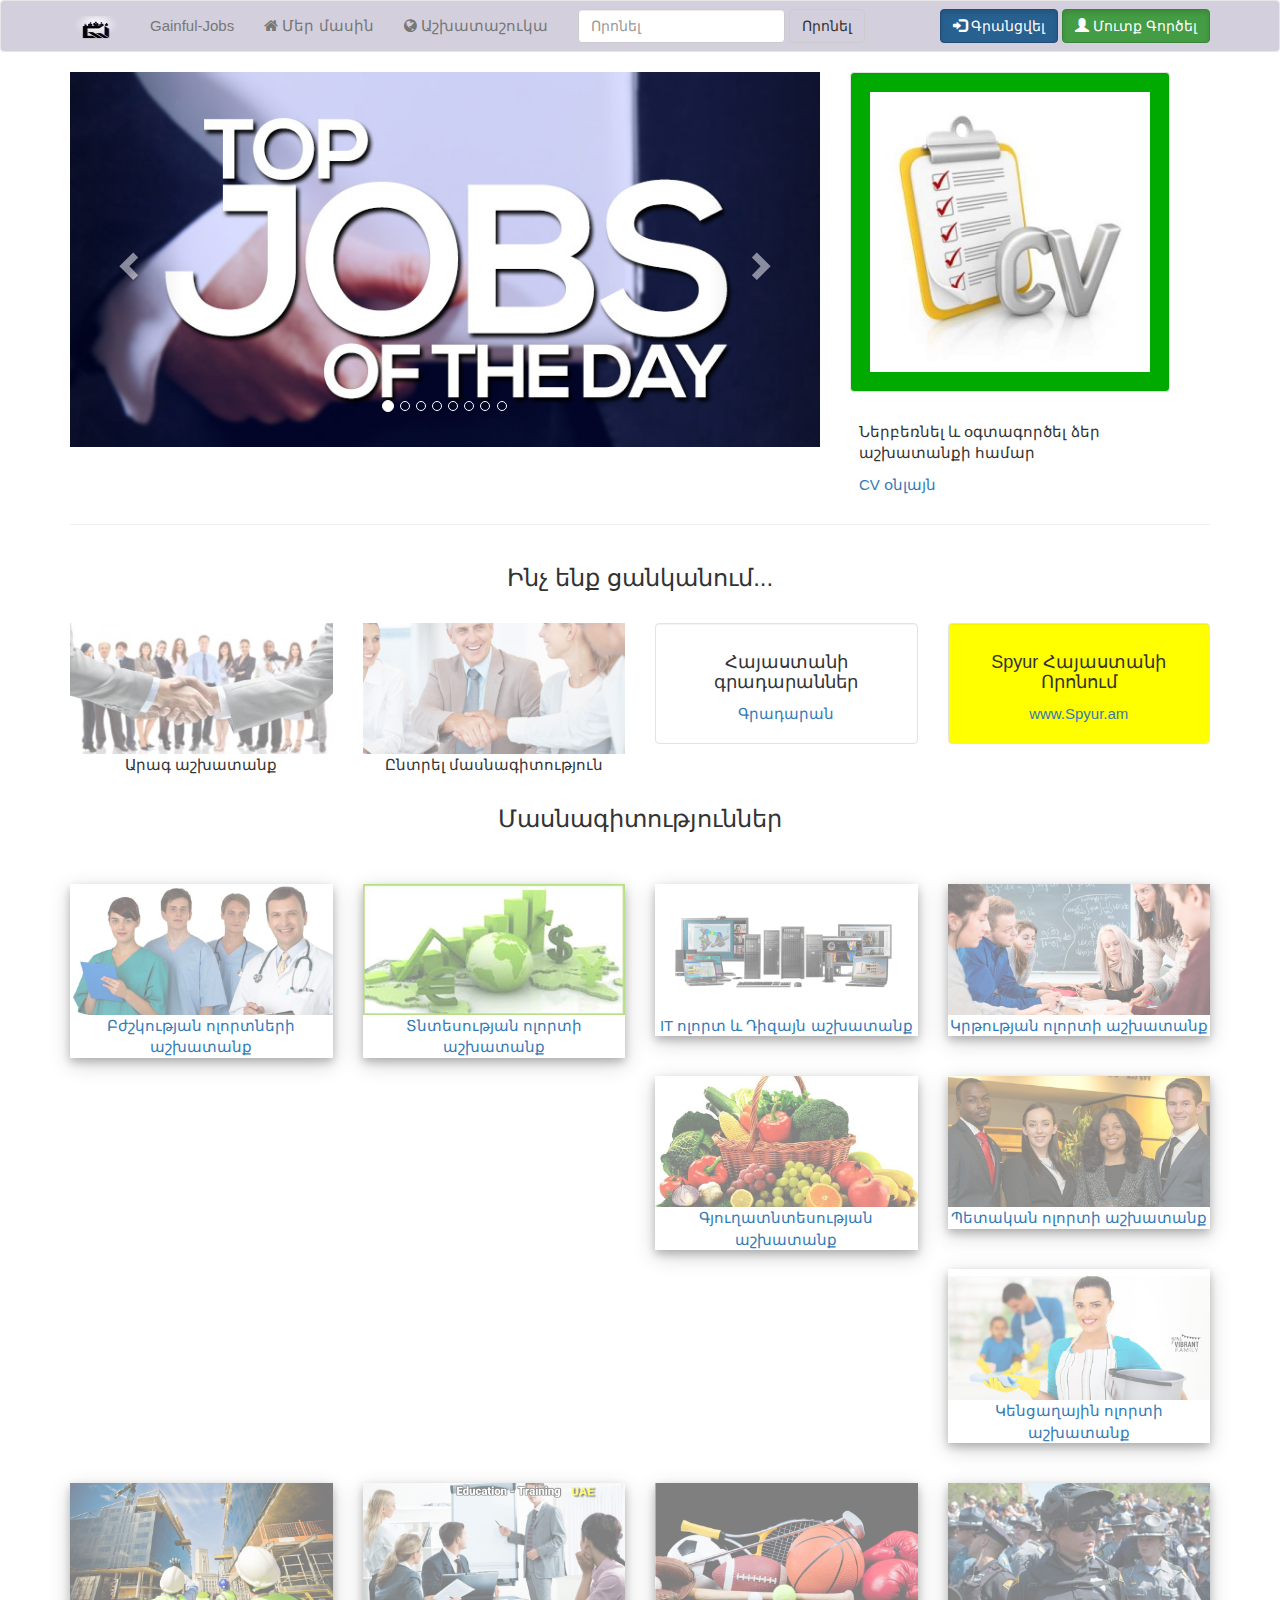
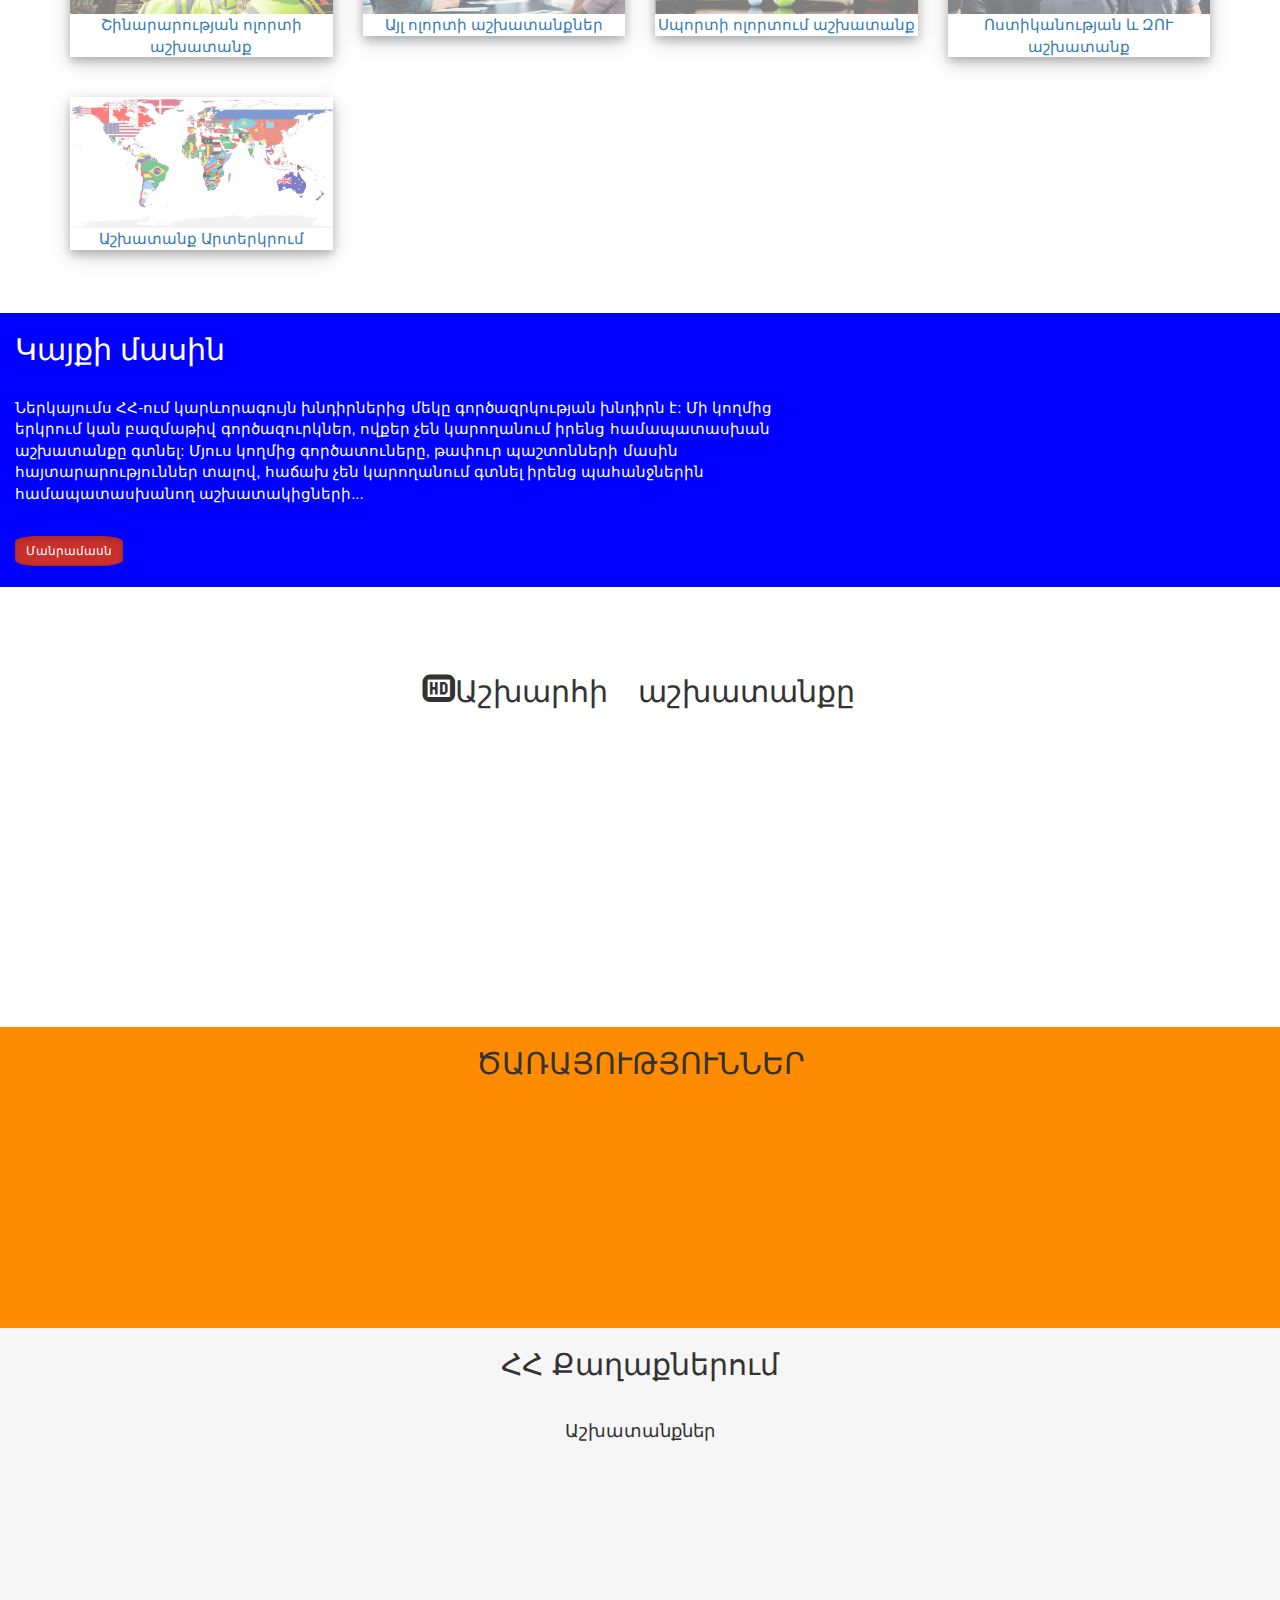
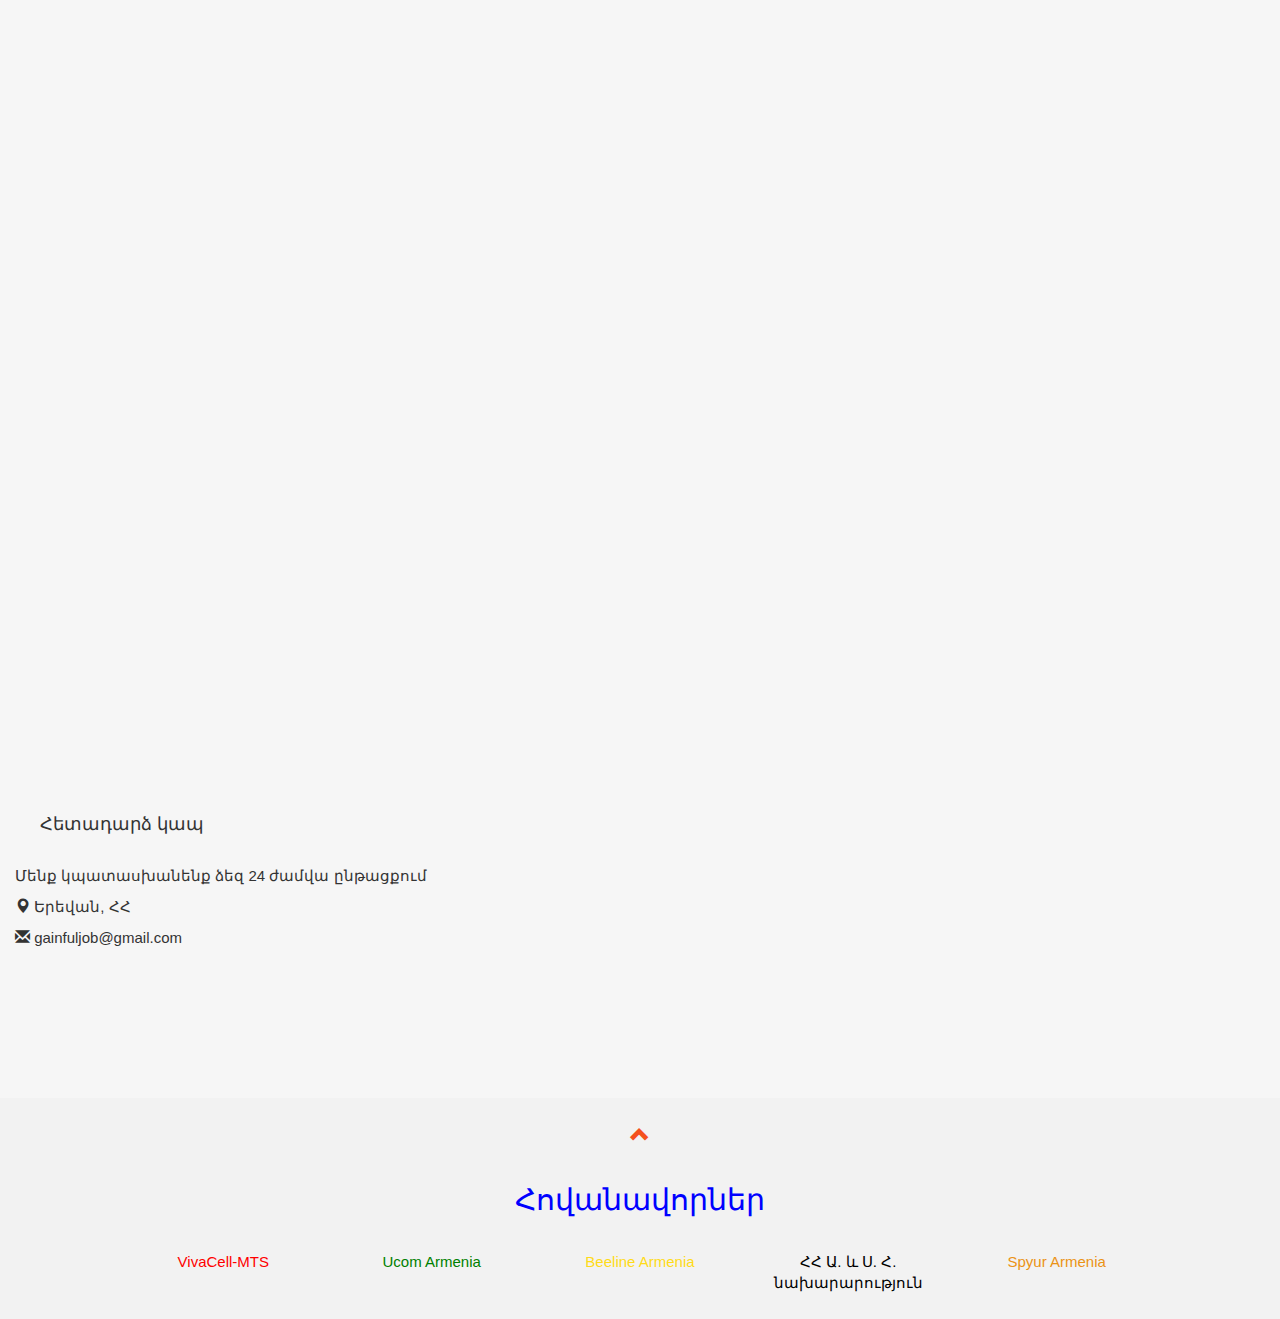
==== index.html @ 23fc8345 "update Google tag" ====
<!DOCTYPE html>
<html lang="hy">
<head>
    <title>Gainful-jobs</title>
    <meta charset="UTF-8">
    <meta name="viewport" content="width=device-width, initial-scale=1 maximum-scale=1, user-scalable=no">
    <meta http-equiv="Content-Type" content="text/html; charset=utf-8" />
    <!-- Bootstrap -->
    <link href="css/normalize.min.css" rel="stylesheet" media="screen">
    <link href="css/bootstrap.min.css" rel="stylesheet" media="screen">
    <link href="css/open-sans.min.css" rel="stylesheet" media="screen">
    <link rel="stylesheet" href="css/font-awesome.css" media="screen">
    <link href="css/bootstrap.custom.css" rel="stylesheet" media="screen">
    <link href="css/gainful.job.style.css" rel="stylesheet" media="screen">
</head>

<body id="myPage" data-spy="scroll" data-target=".navbar" data-offset="60">

<nav class="navbar navbar-default navbar-fixed ">
    <div class="container">
        <div class="navbar-header">
            <button type="button" class="navbar-toggle" data-toggle="collapse" data-target="#responsive-menu">
                <span class="sr-only">Մենյու</span>
                <span class="icon-bar"></span>
                <span class="icon-bar"></span>
                <span class="icon-bar"></span>
            </button>
            <a href="#" class="navbar-brand"><img class="logo" src="images/logo.jpg"></a>
        </div>
        <div class="collapse navbar-collapse" id="responsive-menu">
            <ul class="nav navbar-nav">
                <li><a href="index.html">Gainful-Jobs</a></li>
                <li><a href="mermasin.html"><i class="fa fa-home" aria-hidden="true"></i> Մեր մասին</a></li>
                <li><a href="http://www.ysu.am/careercenter/hy/1418730974" target="_blank"><i class="fa fa-globe" aria-hidden="true"></i> Աշխատաշուկա</a></li>
            </ul>
            <form class="navbar-form navbar-left">
                <div class="form-group">
                    <input type="text" name="search" class="form-control" placeholder="Որոնել">
                </div>
                <button type="submit" class="btn btn-default">Որոնել</button>
            </form>
            <div class="nav navbar-nav navbar-right">
                <div class="navbar-btn">
                    <button type="button" class="btn btn-primary active" data-toggle="modal" data-target="#login-modal"><span class="glyphicon glyphicon-log-in"></span> Գրանցվել</button>
                    <button type="button" class="btn btn-success active" onclick="window.location.href='singIn.html'"><span class="glyphicon glyphicon-user"></span> Մուտք Գործել</button>
                </div>
            </div>
        </div>
    </div>
</nav>
<div class="container">
    <div class="row">
        <div class="col-sm-8">
            <div id="myCarousel" class="carousel slide" data-ride="carousel">
                <!-- Indicators -->
                <ol class="carousel-indicators">
                    <li data-target="#myCarousel" data-slide-to="0" class="active"></li>
                    <li data-target="#myCarousel" data-slide-to="1"></li>
                    <li data-target="#myCarousel" data-slide-to="2"></li>
                    <li data-target="#myCarousel" data-slide-to="3"></li>
                    <li data-target="#myCarousel" data-slide-to="4"></li>
                    <li data-target="#myCarousel" data-slide-to="5"></li>
                    <li data-target="#myCarousel" data-slide-to="6"></li>
                    <li data-target="#myCarousel" data-slide-to="7"></li>
                </ol>

                <!-- Wrapper for slides -->
                <div class="carousel-inner" role="listbox">
                    <div class="item active">
                        <img src="images/img1.jpg" alt="img1" class="img-responsive">
                    </div>

                    <div class="item">
                        <img src="images/img2.jpg" alt="img2" class="img-responsive">
                    </div>
                    <div class="item">
                        <img src="images/img3.jpg" alt="img3" class="img-responsive">
                    </div>
                    <div class="item">
                        <img src="images/img4.png" alt="img4" class="img-responsive">
                    </div>
                    <div class="item">
                        <img src="images/img5.jpg" alt="img5" class="img-responsive">
                    </div>
                    <div class="item">
                        <img src="images/img6.jpg" alt="img6" class="img-responsive">
                    </div>
                    <div class="item">
                        <img src="images/img7.jpg" alt="img7" class="img-responsive">
                    </div>
                    <div class="item">
                        <img src="images/img8.jpg" alt="img8" class="img-responsive">
                    </div>
                </div>

                <!-- Left and right controls -->
                <a class="left carousel-control" href="#myCarousel" role="button" data-slide="prev">
                    <span class="glyphicon glyphicon-chevron-left" aria-hidden="true"></span>
                    <span class="sr-only">Previous</span>
                </a>
                <a class="right carousel-control" href="#myCarousel" role="button" data-slide="next">
                    <span class="glyphicon glyphicon-chevron-right" aria-hidden="true"></span>
                    <span class="sr-only">Next</span>
                </a>
            </div>
        </div>
        <div class="col-sm-4">
            <div class="well">
                <img src="images/cv.jpg" class="img-responsive" alt="Cv">
            </div>
            <div class="well-sm">
                <p>Ներբեռնել և օգտագործել ձեր աշխատանքի համար</p>
                <a href="http://www.optimum.am/cv-generator?type=0&cv_id=0" target="_blank">CV օնլայն </a>
            </div>
        </div>
    </div>
    <hr>
</div>

<div class="container text-center">
    <h3>Ինչ ենք ցանկանում...</h3>
    <br>
    <div class="row">
        <div class="col-sm-3">
            <a target="_blank" href="images/arag%20ashxatanq.jpeg">
                <img src="images/arag%20ashxatanq.jpeg" class="img-responsive" alt="arag%20ashxatanq">
            </a>
            <p class="desc">Արագ աշխատանք</p>
        </div>
        <div class="col-sm-3">
            <a target="_blank" href="images/masnagittyun.jpg">
                <img src="images/masnagittyun.jpg" class="img-responsive" alt="masnagittyun-ashxatanq">
            </a>
            <p class="desc">Ընտրել մասնագիտություն</p>
        </div>
        <div class="col-sm-3">
            <div class="well library">
                <h4>Հայաստանի գրադարաններ</h4>
                <a href="https://hy.wikipedia.org/wiki/%D5%80%D5%A1%D5%B5%D5%A1%D5%BD%D5%BF%D5%A1%D5%B6%D5%AB_%D5%A3%D6%80%D5%A1%D5%A4%D5%A1%D6%80%D5%A1%D5%B6%D5%B6%D5%A5%D6%80">Գրադարան</a>
            </div>
        </div>
        <div class="col-sm-3">
            <div class="well spyur">
                <h4>Spyur Հայաստանի Որոնում</h4>
                <a href="http://www.spyur.am/">www.Spyur.am</a>
            </div>
        </div>
    </div>
</div>

<div class="container text-center">
    <h3>Մասնագիտություններ</h3>
    <br>
    <div class="row">
        <div class="col-sm-2 col-lg-3">
            <div class="responsive">
                <div class="gallery">
                    <figure>
                        <a target="_blank" href="images/doctor-service-detail.png">
                            <img src="images/doctor-service-detail.png" class="img-responsive"  alt="doctor-service-detail">
                            <a>Բժշկության ոլորտների աշխատանք</a>
                        </a>
                    </figure>
                </div>
            </div>
        </div>
        <div class="col-sm-2 col-lg-3">
            <div class="responsive">
                <div class="gallery">
                    <figure>
                        <a target="_blank" href="images/tntesagitutyun.jpg">
                            <img src="images/tntesagitutyun.jpg" class="img-responsive"  alt="tntesagitutyun">
                            <a>Տնտեսության ոլորտի աշխատանք</a>
                        </a>
                    </figure>
                </div>
            </div>
        </div>
        <div class="col-sm-2 col-lg-3">
            <div class="responsive">
                <div class="gallery">
                    <figure>
                        <a target="_blank" href="images/gear.png">
                            <img src="images/gear.png" class="img-responsive" alt="IT-gear">
                            <a>IT ոլորտ և Դիզայն աշխատանք</a>
                        </a>
                    </figure>
                </div>
            </div>
        </div>
        <div class="col-sm-2 col-lg-3">
            <div class="responsive">
                <div class="gallery">
                    <figure>
                        <a target="_blank" href="images/Lektor.jpg">
                            <img src="images/Lektor.jpg" class="img-responsive" alt="Lektor-i-realfag">
                            <a>Կրթության ոլորտի աշխատանք</a>
                        </a>
                    </figure>
                </div>
            </div>
        </div>
        <div class="col-sm-2 col-lg-3">
            <div class="responsive">
                <div class="gallery">
                    <figure>
                        <a target="_blank" href="images/national.jpg">
                            <img src="images/national.jpg" class="img-responsive" alt="national">
                            <a>Գյուղատնտեսության աշխատանք</a>
                        </a>
                    </figure>
                </div>
            </div>
        </div>
        <div class="col-sm-2 col-lg-3">
            <div class="responsive">
                <div class="gallery">
                    <figure>
                        <a target="_blank" href="images/nation.jpg">
                            <img src="images/nation.jpg" class="img-responsive"  alt="nation">
                            <a>Պետական ոլորտի աշխատանք</a>
                        </a>
                    </figure>
                </div>
            </div>
        </div>
        <div class="col-sm-2 col-lg-3">
            <div class="responsive">
                <div class="gallery">
                    <figure>
                        <a target="_blank" href="images/Household.jpg">
                            <img src="images/Household.jpg" class="img-responsive"  alt="Household">
                            <a>Կենցաղային ոլորտի աշխատանք</a>
                        </a>
                    </figure>
                </div>
            </div>
        </div>
        <div class="col-sm-2 col-lg-3">
            <div class="responsive">
                <div class="gallery">
                    <figure>
                        <a target="_blank" href="images/Construction.png">
                            <img src="images/Construction.png" class="img-responsive"  alt="Construction">
                            <a>Շինարարության ոլորտի աշխատանք</a>
                        </a>
                    </figure>
                </div>
            </div>
        </div>
        <div class="col-sm-2 col-lg-3">
            <div class="responsive">
                <div class="gallery">
                    <figure>
                        <a target="_blank" href="images/EducationTraining.png">
                            <img src="images/EducationTraining.png" class="img-responsive"  alt="EducationTraining">
                            <a>Այլ ոլորտի աշխատանքներ</a>
                        </a>
                    </figure>
                </div>
            </div>
        </div>
        <div class="col-sm-2 col-lg-3">
            <div class="responsive">
                <div class="gallery">
                    <figure>
                        <a target="_blank" href="images/Sports.png">
                            <img src="images/Sports.png" class="img-responsive" alt="Sports-Equipment">
                            <a>Սպորտի ոլորտում աշխատանք</a>
                        </a>
                    </figure>
                </div>
            </div>
        </div>
        <div class="col-sm-2 col-lg-3">
            <div class="responsive">
                <div class="gallery">
                    <figure>
                        <a target="_blank" href="images/huffpost-comgen.jpg">
                            <img src="images/huffpost-comgen.jpg" class="img-responsive" alt="huffpost-comgen">
                            <a>Ոստիկանության և ԶՈՒ աշխատանք</a>
                        </a>
                    </figure>
                </div>
            </div>
        </div>
        <div class="col-sm-2 col-lg-3">
            <div class="responsive">
                <div class="gallery">
                    <figure>
                        <a target="_blank" href="images/world.png">
                            <img src="images/world.png" class="img-responsive"  alt="world">
                            <a>Աշխատանք Արտերկրում</a>
                        </a>
                    </figure>
                </div>
            </div>
        </div>
    </div>
</div>

<br>
<br>
<!-- Container (About Section) -->
<div id="about" class="container-fluid">
    <div class="row">
        <div class="col-sm-8">
            <h2>Կայքի մասին</h2><br>
            <p>Ներկայումս ՀՀ-ում կարևորագույն խնդիրներից մեկը գործազրկության խնդիրն է: Մի կողմից երկրում կան բազմաթիվ գործազուրկներ, ովքեր չեն կարողանում իրենց համապատասխան աշխատանքը գտնել:
                Մյուս կողմից գործատուները, թափուր պաշտոնների մասին հայտարարություններ տալով, հաճախ չեն կարողանում գտնել իրենց պահանջներին համապատասխանող աշխատակիցների...</p>
            <br>
            <button type="button" class="btn btn-danger btn-sm active " onclick="window.location.href='mermasin.html'">Մանրամասն</button>
            <br>
            <br>
        </div>
    </div>
</div>
<br>
<br>
<br>
<div class="container ">
    <div class="row">
        <h2 class="text-center"><span class="glyphicon glyphicon-hd-video">Աշխարհի աշխատանքը</span></h2>
        <br>
        <br>
        <div class="col-md-4">
            <div class="video"><iframe class="embed-responsive-item" src="https://www.youtube.com/embed/ejb63HgT-s4?rel=0&showinfo=0" frameborder="0" allowfullscreen></iframe></div>
        </div>
        <div class="col-md-4">
            <div class="video"><iframe class="embed-responsive-item" src="https://www.youtube.com/embed/HYPxrzHJhF8?rel=0&showinfo=0" frameborder="0" allowfullscreen></iframe></div>
        </div>
        <div class="col-md-4">
            <div class="video"><iframe class="embed-responsive-item" src="https://www.youtube.com/embed/sbiyXq6kzL8?rel=0&showinfo=0" frameborder="0" allowfullscreen></iframe></div>
        </div>
    </div>
</div>
<br>
<br>
<br>

<!-- Container (Services Section) -->
<div id="services" class="container-fluid text-center">
    <h2>ԾԱՌԱՅՈՒԹՅՈՒՆՆԵՐ</h2>
    <br>
    <div class="row slideanim">
        <div class="col-sm-4">
            <span class="glyphicon glyphicon-euro logo-small"></span>
            <button type="button" class="btn btn-info active">Գումարի</button>
            <p>ՀՀ և Աշխարհի աշխատանքների վարձատրման համակարգ..</p>
        </div>
        <div class="col-sm-4">
            <span class="glyphicon glyphicon-heart logo-small"></span>
            <button type="button" class="btn btn-info active">Բժկություն</button>
            <p>ՀՀ Բժշկական ապահովություններ աշխատաքներ ..</p>
        </div>
        <div class="col-sm-4">
            <span class="glyphicon glyphicon-lock logo-small"></span>
            <button type="button" class="btn btn-info active">Աշխատանքի սպասարկում</button>
            <p>ՀՀ Աշխատանքի սպասարկումներ..</p>
        </div>
    </div>
    <br><br>
    <div class="row slideanim">
        <div class="col-sm-4">
            <span class="glyphicon glyphicon-leaf logo-small"></span>
            <button type="button" class="btn btn-info active">Բնություն </button>
            <p>ՀՀ բնություն և շրջակա միջավայր պահպանման աշխատանքներ ..</p>
        </div>
        <div class="col-sm-4">
            <span class="glyphicon glyphicon-briefcase logo-small"></span>
            <button type="button" class="btn btn-info active">Գոծարքներ</button>
            <p>ՀՀ աշխատանքային գործարքներ..</p>
        </div>
        <div class="col-sm-4">
            <span class="glyphicon glyphicon-wrench logo-small"></span>
            <button type="button" class="btn btn-info active">Բարդ աշխատանք</button>
            <p>ՀՀ բարդ աշխատանքներն..</p>
        </div>
    </div>
</div>

<!-- Container (Portfolio Section) -->
<div id="portfolio" class="container-fluid text-center bg-grey">
    <h2>ՀՀ Քաղաքներում</h2><br>
    <h4>Աշխատանքներ</h4>
    <br>
    <div class="row text-center slideanim">
        <div class="col-sm-4">
            <div class="thumbnail">
                <img src="images/gyumri.jpg" class="img-responsive" alt="gyumri">
                <p><strong>Գյումրի</strong></p>
                <button type="button" href="https://www.list.am/category/29?n=51&cmtype=1" class="btn btn-block btn-success active">աշխատանք Գյումրիում</button>
            </div>
        </div>
        <div class="col-sm-4">
            <div class="thumbnail">
                <img src="images/Vanadzor.jpg" class="img-responsive" alt="Vanadzor">
                <p><strong>Վանաձոր</strong></p>
                <button type="button" href="https://www.list.am/category/29?n=48&cmtype=1" class="btn btn-block btn-success active">աշխատանք Վանաձորում</button>
            </div>
        </div>
        <div class="col-sm-4">
            <div class="thumbnail">
                <img src="images/kapan.jpg" class="img-responsive" alt="kapan">
                <p><strong>Կապան</strong></p>
                <button type="button" href="https://www.list.am/category/29?n=54&cmtype=1" class="btn btn-block btn-success active">աշխատաքն Կապանում</button>
            </div>
        </div>
        <div class="col-sm-4">
            <div class="thumbnail">
                <img src="images/ejmiacin.jpg" class="img-responsive" alt="ejmiacin">
                <p><strong>Էջմիածին</strong></p>
                <button type="button" href="https://www.list.am/category/29?n=25&cmtype=1" class="btn btn-block btn-success active">աշխատաքն Էջմիածնում</button>
            </div>
        </div>
        <div class="col-sm-4">
            <div class="thumbnail">
                <img src="images/ijevan.jpg" class="img-responsive" alt="ijevan">
                <p><strong>Իջևան</strong></p>
                <button type="button" href="https://www.list.am/category/29?n=60&cmtype=1" class="btn btn-block btn-success active">աշխատանք Իջևանում</button>
            </div>
        </div>
        <div class="col-sm-4">
            <div class="thumbnail">
                <img src="images/hrazdan.jpg" class="img-responsive" alt="hrazdan">
                <p><strong>Հրազդան</strong></p>
                <button type="button" href="https://www.list.am/category/29?n=42&cmtype=1" class="btn btn-block btn-success active">աշխատաքն Հրազդանում</button>
            </div>
        </div>
        <div class="col-sm-4">
            <div class="thumbnail">
                <img src="images/stepanakert.jpg" class="img-responsive" alt="stepanakert">
                <p><strong>Ստեփանակերտ</strong></p>
                <button type="button" href="https://www.list.am/category/29?n=28&cmtype=1" class="btn btn-block btn-success active">աշխատանք Ստեփանակերտում</button>
            </div>
        </div>
        <div class="col-sm-4">
            <div class="thumbnail">
                <img src="images/Artashat.jpg" class="img-responsive" alt="Artashat">
                <p><strong>Արտաշատ</strong></p>
                <button type="button" href="https://www.list.am/category/29?n=21&cmtype=1" class="btn btn-block btn-success active">աշխատանք Արտաշատում</button>
            </div>
        </div>
        <div class="col-sm-4">
            <div class="thumbnail">
                <img src="images/exegnadzor.jpg" class="img-responsive" alt="exegnadzor">
                <p><strong>Եղեգնաձոր</strong></p>
                <button type="button" href="https://www.list.am/category/34" class="btn btn-block btn-success active">աշխատանք Եղեգնաձորում</button>
            </div>
        </div>
    </div>
</div>


<div id="contact" class="container-fluid bg-grey">
    <h4 class=" contact">Հետադարձ կապ</h4>
    <div class="row">
        <div class="col-sm-5">
            <p>Մենք կպատասխանենք ձեզ 24 ժամվա ընթացքում</p>
            <p><span class="glyphicon glyphicon-map-marker"></span> Երեվան, ՀՀ</p>
            <p><span class="glyphicon glyphicon-envelope"></span> gainfuljob@gmail.com</p>
        </div>
        <div class="col-sm-7 slideanim">
            <div class="row">
                <div class="col-sm-6 form-group">
                    <input class="form-control" id="name" name="name" placeholder="Անուն" type="text" required>
                </div>
                <div class="col-sm-6 form-group">
                    <input class="form-control" id="emailID" name="email" placeholder="Էլ հասցե" type="email" required>
                </div>
            </div>
            <textarea class="form-control" id="comments" name="comments" placeholder="Մեկնաբանություն" rows="5"></textarea><br>
            <div class="row">
                <div class="col-sm-12 form-group">
                    <button class="btn btn-default pull-right" type="submit">Ողարկել</button>
                </div>
            </div>
        </div>
    </div>
</div>
<!--
To use this code on your website, get a free API key from Google.
Read more at: https://www.w3schools.com/graphics/google_maps_basic.asp
-->

<footer class="container-fluid text-center">
    <a href="#myPage" title="To Top">
        <span class="glyphicon glyphicon-chevron-up"></span>
    </a>
    <div class="footer-text">
        <h2>Հովանավորներ</h2>
    </div>
    <div class="col-sm-2 col-xs-offset-1">
        <a class="viva" href="http://www.mts.am/">VivaCell-MTS</a>
    </div>
    <div class="col-sm-2">
        <a class="ucom" href="https://www.ucom.am/hy/personal/">Ucom Armenia</a>
    </div>
    <div class="col-sm-2">
        <a class="beel" href="https://beeline.am/am/?lang=hy">Beeline Armenia</a>
    </div>
    <div class="col-sm-2">
        <a class="hh" href="http://www.mlsa.am/home/index.php?home">ՀՀ Ա. և Ս. Հ. նախարարություն</a>
    </div>
    <div class="col-sm-2">
        <a class="spyur" href="http://www.spyur.am/">Spyur Armenia</a>
    </div>
</footer>


<div class="modal fade" id="login-modal" tabindex="-1" role="dialog">
    <div class="modal-dialog">
        <div class="modal-content">
            <div class="modal-header">
                <button type="button" class="close" data-dismiss="modal"><span aria-hidden="true">×</span><span class="sr-only">Close</span></button>
                <h4 class="modal-title" id="myModalLabel">Ստեղծել Նոր Հաշիվ</h4>
            </div>
            <div class="modal-body">
                <div class="row">
                    <div class="col-xs-6">
                        <div class="well">
                            <form id="loginForm" method="POST" action="/login/" novalidate="novalidate">
                                <div class="form-group">
                                    <label for="username" class="control-label">Անուն</label>
                                    <input type="text" class="form-control" id="username" name="username" value="" required="" title="Խնդրում ենք մուտքագրեք Ձեր Անուն" placeholder="Անուն">
                                    <span class="help-block"></span>
                                </div>
                                <div class="form-group">
                                    <label for="username" class="control-label">Ազգանուն</label>
                                    <input type="text" class="form-control" id="firstname" name="firstname" value="" required="" title="Խնդրում ենք մուտքագրեք Ձեր Ազգանուն" placeholder="Ազգանուն">
                                    <span class="help-block"></span>
                                </div>
                                <div class="form-group">
                                    <label for="username" class="control-label">Էլ․ Հասցե</label>
                                    <input type="text" class="form-control" id="email" name="email" value="" required="" title="Խնդրում ենք մուտքագրեք Ձեր Էլ․ Հասցե" placeholder="Էլ․ Հասցե">
                                    <span class="help-block"></span>
                                </div>
                                <div class="form-group">
                                    <label for="password" class="control-label">Գաղտնաբառը</label>
                                    <input type="password" class="form-control" id="password" name="password" value="" required="" title="Խնդրում ենք մուտքագրեք Ձեր Գաղտնաբառը" placeholder="Գաղտնաբառը">
                                    <span class="help-block"></span>
                                </div>
                                <div id="loginErrorMsg" class="alert alert-error hide">Նշել տարացքը</div>
                                <div class="checkbox">
                                    <label>
                                        <input type="checkbox" name="remember" id="remember">Հիշել
                                    </label>
                                </div>
                                <button type="submit" class="btn btn-success active">Գրանցվել</button>
                            </form>
                        </div>
                    </div>
                    <div class="col-xs-6">
                        <p class="lead">Գրանցման առավելությունները</p>
                        <strong><span class="text-success">ԱՆՎՃԱՐ</span></strong>
                        <ul class="list-unstyled" style="line-height: 2">
                            <li><span class="fa fa-check text-success"></span> Հեշտությամբ գտնել արագ աշխատանք</li>
                            <li><span class="fa fa-check text-success"></span> Ստանալ աշխատանքային հրավերներ </li>
                            <li><span class="fa fa-check text-success"></span> Ունենալ մեծ ինֆորմացիա աշխատանքի բնագավառներից</li>
                            <li><small>(Միայն հաշիվ ունեցողները)</small></li>
                            <li><a href="mermasin.html"><u>Կարդալ ավելին</u></a></li>
                        </ul>
                    </div>
                </div>
            </div>
        </div>
    </div>
</div>



<script src="js/jquery-3.1.1.min.js"></script>
<!-- Include all compiled plugins (below), or include individual files as needed -->
<script src="js/bootstrap.min.js"></script>

<!-- JavaScript plugins (requires jQuery) -->
<!--[if lt IE 9]>
<script src="js/html5shiv.min.js"></script>
<![endif]-->
<!-- Include HTML5 Shim and Respond.js for IE8 support of HTML5 elements and media queries -->
<script src="js/respond.min.js"></script>
<script src="js/main.js"></script>


<!-- Google tag (gtag.js) -->
<script async src="https://www.googletagmanager.com/gtag/js?id=G-Y762KNKF1W">
</script>
<script>
  window.dataLayer = window.dataLayer || [];
  function gtag(){dataLayer.push(arguments);}
  gtag('js', new Date());

  gtag('config', 'G-Y762KNKF1W');
</script>
</body>
</html>
---- css/open-sans.min.css ----
/* Open Sans Webfont Kit
 * -------------------------- */
/* Light 300
 * -------------------------- */
@font-face {
    font-family: 'Open Sans';
    src: url('../fonts/light/opensans-light-webfont.eot');
    src: url('../fonts/light/opensans-light-webfont.eot?#iefix') format('embedded-opentype'), url('../fonts/light/opensans-light-webfont.woff') format('woff'), url('../fonts/light/opensans-light-webfont.ttf') format('truetype'), url('../fonts/light/opensans-light-webfont.svg#OpenSansLight') format('svg');
    font-weight: 300;
    font-style: normal; }

/* Light 300 Italic
 * -------------------------- */
@font-face {
    font-family: 'Open Sans';
    src: url('../fonts/light-italic/opensans-light-italic-webfont.eot');
    src: url('../fonts/light-italic/opensans-light-italic-webfont.eot?#iefix') format('embedded-opentype'), url('../fonts/light-italic/opensans-light-italic-webfont.woff') format('woff'), url('../fonts/light-italic/opensans-light-italic-webfont.ttf') format('truetype'), url('../fonts/light-italic/opensans-light-italic-webfont.svg#OpenSansLightItalic') format('svg');
    font-weight: 300;
    font-style: italic; }

/* Regular 400
 * -------------------------- */
@font-face {
    font-family: 'Open Sans';
    src: url('../fonts/regular/opensans-regular-webfont.eot');
    src: url('../fonts/regular/opensans-regular-webfont.eot?#iefix') format('embedded-opentype'), url('../fonts/regular/opensans-regular-webfont.woff') format('woff'), url('../fonts/regular/opensans-regular-webfont.ttf') format('truetype'), url('../fonts/regular/opensans-regular-webfont.svg#OpenSansRegular') format('svg');
    font-weight: normal;
    font-style: normal; }

/* Regular 400 Italic
 * -------------------------- */
@font-face {
    font-family: 'Open Sans';
    src: url('../fonts/italic/opensans-italic-webfont.eot');
    src: url('../fonts/italic/opensans-italic-webfont.eot?#iefix') format('embedded-opentype'), url('../fonts/italic/opensans-italic-webfont.woff') format('woff'), url('../fonts/italic/opensans-italic-webfont.ttf') format('truetype'), url('../fonts/italic/opensans-italic-webfont.svg#OpenSansItalic') format('svg');
    font-weight: normal;
    font-style: italic; }

/* Semibold 600
 * -------------------------- */
@font-face {
    font-family: 'Open Sans';
    src: url('../fonts/semibold/opensans-semibold-webfont.eot');
    src: url('../fonts/semibold/opensans-semibold-webfont.eot?#iefix') format('embedded-opentype'), url('../fonts/semibold/opensans-semibold-webfont.woff') format('woff'), url('../fonts/semibold/opensans-semibold-webfont.ttf') format('truetype'), url('../fonts/semibold/opensans-semibold-webfont.svg#OpenSansSemibold') format('svg');
    font-weight: 600;
    font-style: normal; }

/* Semi-Bold 600 Italic
 * -------------------------- */
@font-face {
    font-family: 'Open Sans';
    src: url('../fonts/semibold-italic/opensans-semibold-italic-webfont.eot');
    src: url('../fonts/semibold-italic/opensans-semibold-italic-webfont.eot?#iefix') format('embedded-opentype'), url('../fonts/semibold-italic/opensans-semibold-italic-webfont.woff') format('woff'), url('../fonts/semibold-italic/opensans-semibold-italic-webfont.ttf') format('truetype'), url('../fonts/semibold-italic/opensans-semibold-italic-webfont.svg#OpenSansSemiboldItalic') format('svg');
    font-weight: 600;
    font-style: italic; }

/* Bold 700
 * -------------------------- */
@font-face {
    font-family: 'Open Sans';
    src: url('../fonts/bold/opensans-bold-webfont.eot');
    src: url('../fonts/bold/opensans-bold-webfont.eot?#iefix') format('embedded-opentype'), url('../fonts/bold/opensans-bold-webfont.woff') format('woff'), url('../fonts/bold/opensans-bold-webfont.ttf') format('truetype'), url('../fonts/bold/opensans-bold-webfont.svg#OpenSansBold') format('svg');
    font-weight: bold;
    font-style: normal; }

/* Bold 700 Italic
 * -------------------------- */
@font-face {
    font-family: 'Open Sans';
    src: url('../fonts/bold-italic/opensans-bold-italic-webfont.eot');
    src: url('../fonts/bold-italic/opensans-bold-italic-webfont.eot?#iefix') format('embedded-opentype'), url('../fonts/bold-italic/opensans-bold-italic-webfont.woff') format('woff'), url('../fonts/bold-italic/opensans-bold-italic-webfont.ttf') format('truetype'), url('../fonts/bold-italic/opensans-bold-italic-webfont.svg#OpenSansItalic') format('svg');
    font-weight: bold;
    font-style: italic; }

/* Extrabold 800
 * -------------------------- */
@font-face {
    font-family: 'Open Sans';
    src: url('../fonts/extrabold/opensans-extrabold-webfont.eot');
    src: url('../fonts/extrabold/opensans-extrabold-webfont.eot?#iefix') format('embedded-opentype'), url('../fonts/extrabold/opensans-extrabold-webfont.woff') format('woff'), url('../fonts/extrabold/opensans-extrabold-webfont.ttf') format('truetype'), url('../fonts/extrabold/opensans-extrabold-webfont.svg#OpenSansExtrabold') format('svg');
    font-weight: 800;
    font-style: normal; }

/* Extra-Bold 800 Italic
 * -------------------------- */
@font-face {
    font-family: 'Open Sans';
    src: url('../fonts/extrabold-italic/opensans-extrabold-italic-webfont.eot');
    src: url('../fonts/extrabold-italic/opensans-extrabold-italic-webfont.eot?#iefix') format('embedded-opentype'), url('../fonts/extrabold-italic/opensans-extrabold-italic-webfont.woff') format('woff'), url('../fonts/extrabold-italic/opensans-extrabold-italic-webfont.ttf') format('truetype'), url('../fonts/extrabold-italic/opensans-extrabold-italic-webfont.svg#OpenSansExtraboldItalic') format('svg');
    font-weight: 800;
    font-style: italic; }
---- css/gainful.job.style.css ----
/* Add a gray background color and some padding to the footer */
footer {
    background-color: #f2f2f2;
    padding: 25px;
}

.carousel-inner img {
    width: 100%; /* Set width to 100% */
    min-height: 200px;
}

/* Logo */
.logo {
    width: 50px;
    height: 30px;
}
/* well */
.well {
    background-color: #00aa00;
    max-width: 320px;
}
.library {
    background-color: white;
}
.spyur {
    background-color: yellow;
}
.hh {
    background-color: white;
}

.footer-text {
    color:blue;
    margin-bottom: 35px;
}
footer .hh {
    color: black;
    background-color: initial;
}
footer .spyur {
    background-color: initial;
    color: #eb9316;
}
.beel {
    color: #FFDB18;
}
.viva {
    color: red;
}
.ucom {
    color: green;
}
/* */

.jumbotron {
    background-color: #f4511e;
    color: #fff;
    padding: 100px 25px;
}

.bg-grey {
    background-color: #f6f6f6;
}

.thumbnail {
    padding: 0 0 15px 0;
    border: none;
    border-radius: 0;
}
.thumbnail img {
    width: 440px;
    height: 200px;
    margin-bottom: 10px;
}

.item h4 {
    font-size: 19px;
    line-height: 1.375em;
    font-weight: 400;
    margin: 70px 0;
}
.item span {
    font-style: normal;
}
.panel {
    border: 1px solid #f4511e;
    border-radius:0 !important;
    transition: box-shadow 0.5s;
}
.panel:hover {
    box-shadow: 5px 0 40px rgba(0,0,0, .2);
}
.panel-footer .btn:hover {
    border: 1px solid #f4511e;
    background-color: #fff !important;
    color: #f4511e;
}
.panel-heading {
    color: #fff !important;
    background-color: #f4511e !important;
    padding: 25px;
    border-bottom: 1px solid transparent;
    border-top-left-radius: 0;
    border-top-right-radius: 0;
    border-bottom-left-radius: 0;
    border-bottom-right-radius: 0;
}
.panel-footer {
    background-color: white !important;
}
.panel-footer h3 {
    font-size: 32px;
}
.panel-footer h4 {
    color: #aaa;
    font-size: 14px;
}
.panel-footer .btn {
    margin: 15px 0;
    background-color: #f4511e;
    color: #fff;
}

footer .glyphicon {
    font-size: 20px;
    margin-bottom: 20px;
    color: #f4511e;
}
.slideanim {
    visibility:hidden;
}
.slide {
    animation-name: slide;
    -webkit-animation-name: slide;
    animation-duration: 1s;
    -webkit-animation-duration: 1s;
    visibility: visible;
}
@keyframes slide {
    0% {
        opacity: 0;
        transform: translateY(70%);
    }
    100% {
        opacity: 1;
        transform: translateY(0%);
    }
}
@-webkit-keyframes slide {
    0% {
        opacity: 0;
        -webkit-transform: translateY(70%);
    }
    100% {
        opacity: 1;
        -webkit-transform: translateY(0%);
    }
}
.text-center img {
opacity: 0.5;
filter: alpha(opacity=50); /* For IE8 and earlier */
}

.text-center img:hover {
opacity: 1.0;
filter: alpha(opacity=100); /* For IE8 and earlier */
}
.desc {
text-align: center;
}
.contact {
margin-bottom: 30px;
}
/* Video */
.video {
height: 0;
position: relative;
padding-bottom: 56.25%; /* Если видео 16/9, то 9/16*100 = 56.25%. Также и с 4/3 - 3/4*100 = 75% */
}
.video iframe {
position: absolute;
left: 0;
top: 0;
width: 100%;
height: 100%;
}

#about {
    background-color: blue;
    color: white;
}
#services {
    background-color: #FF8C00 ;
}

.gallery {
    box-shadow: 0 4px 8px 0 rgba(0, 0, 0, 0.2), 0 6px 20px 0 rgba(0, 0, 0, 0.19);
}
.gallery:hover {

}
/* */
@media (max-width: 767px) {
    .carousel-caption {
    display: none;
}
    .well {
    margin-top: 20px;
}
}
@media screen and (max-width: 768px) {
    .col-sm-4 {
        text-align: center;
        margin: 25px 0;
    }
    .btn-lg {
        width: 100%;
        margin-bottom: 35px;
    }
}

/* Image Hover */
figure {
    margin: 0;
    padding: 0;
    overflow: hidden;
}
.column::after {
    content: '';
    clear: both;
    display: block;
}
.hover figure img {
    -webkit-transform: scale(1);
    transform: scale(1);
    -webkit-transition: .4s ease-in-out;
    transition: .4s ease-in-out;
}
.hover figure:hover img {
    -webkit-transform: scale(2);
    transform: scale(2);
}

.contact {
    margin-left: 25px;
}
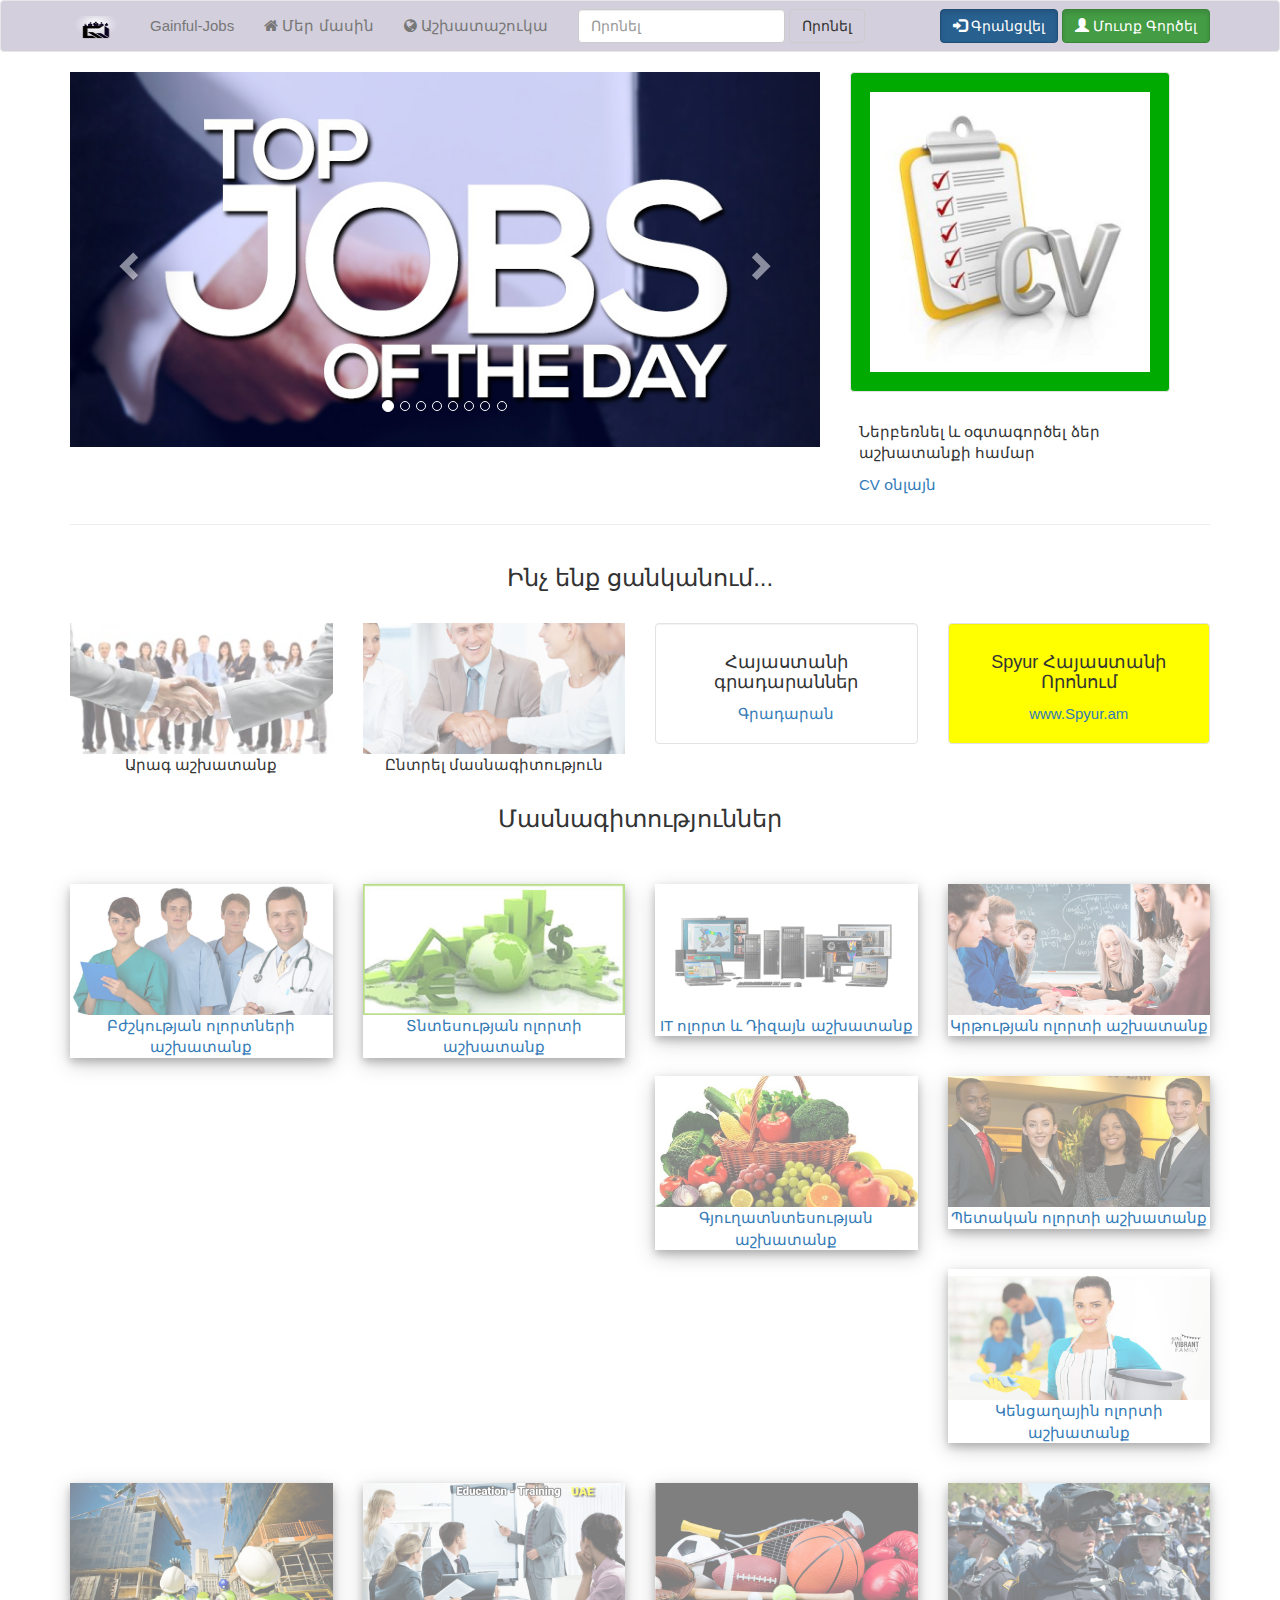
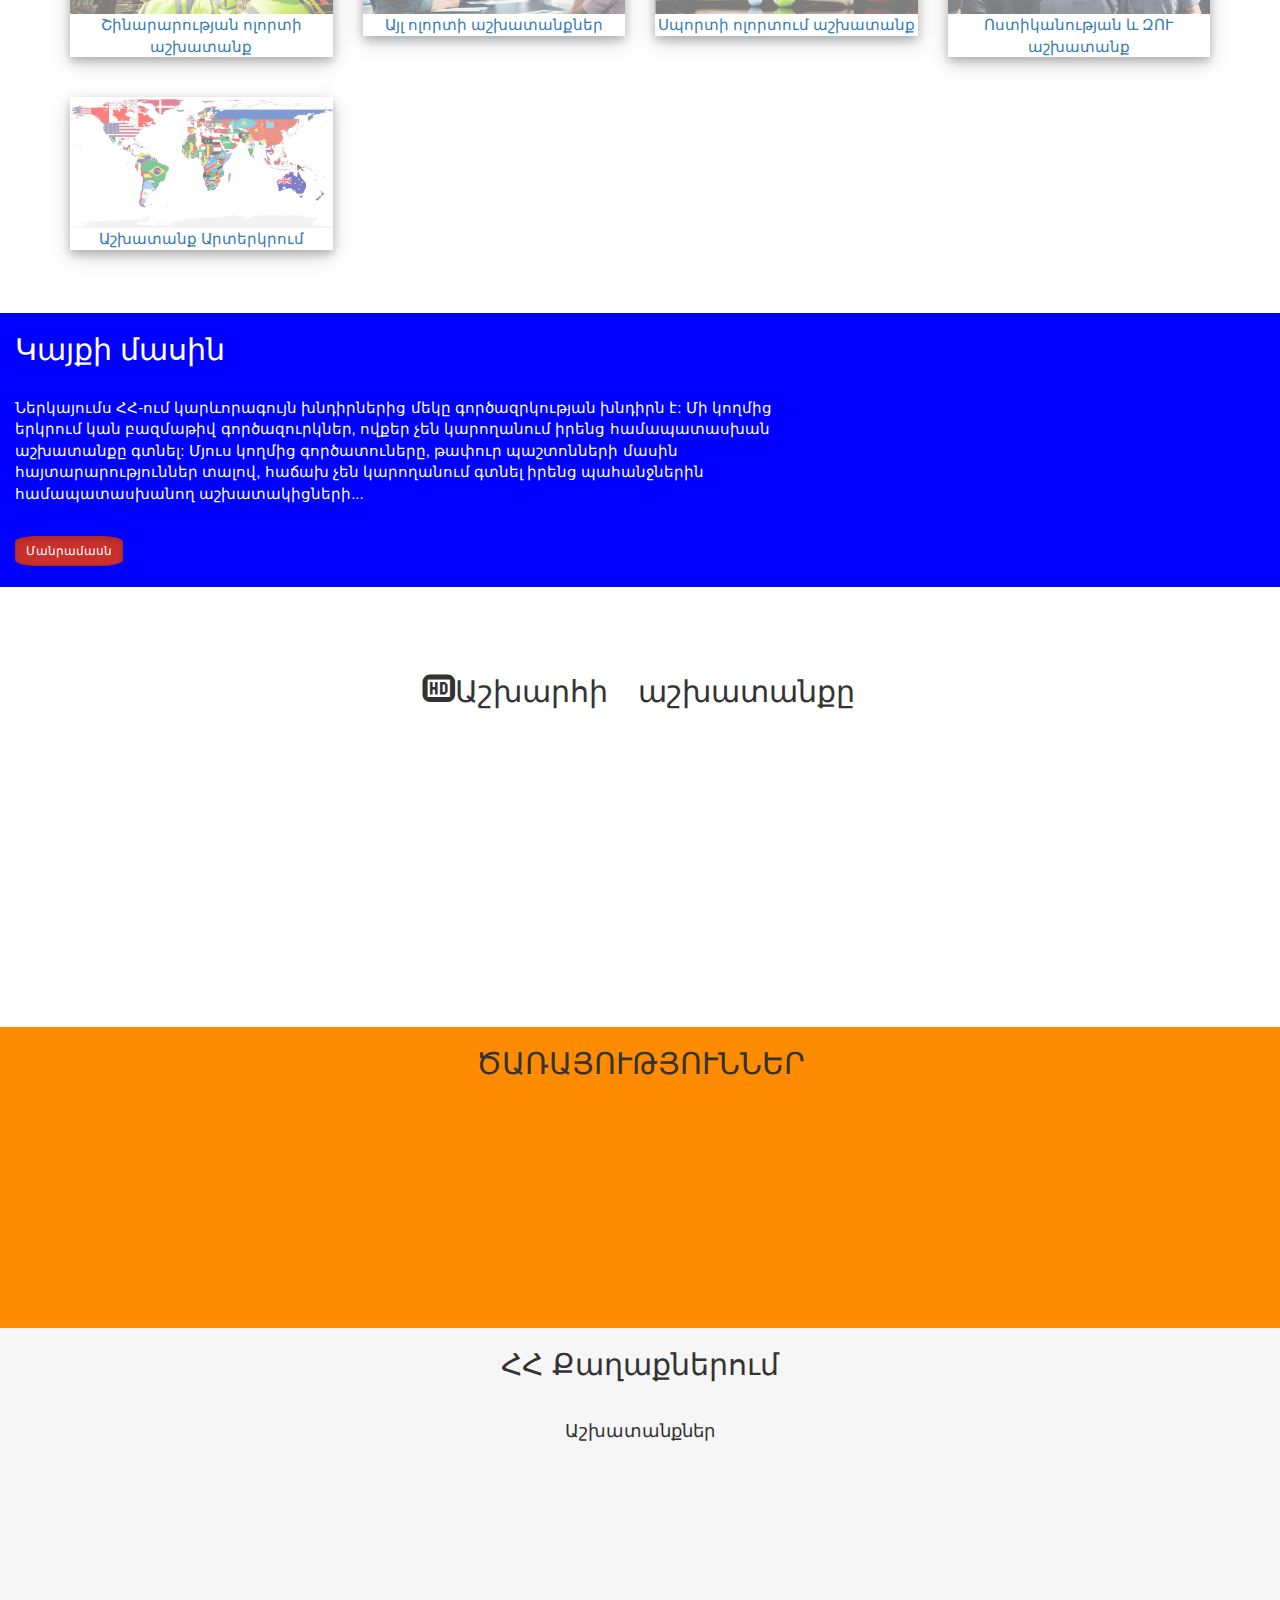
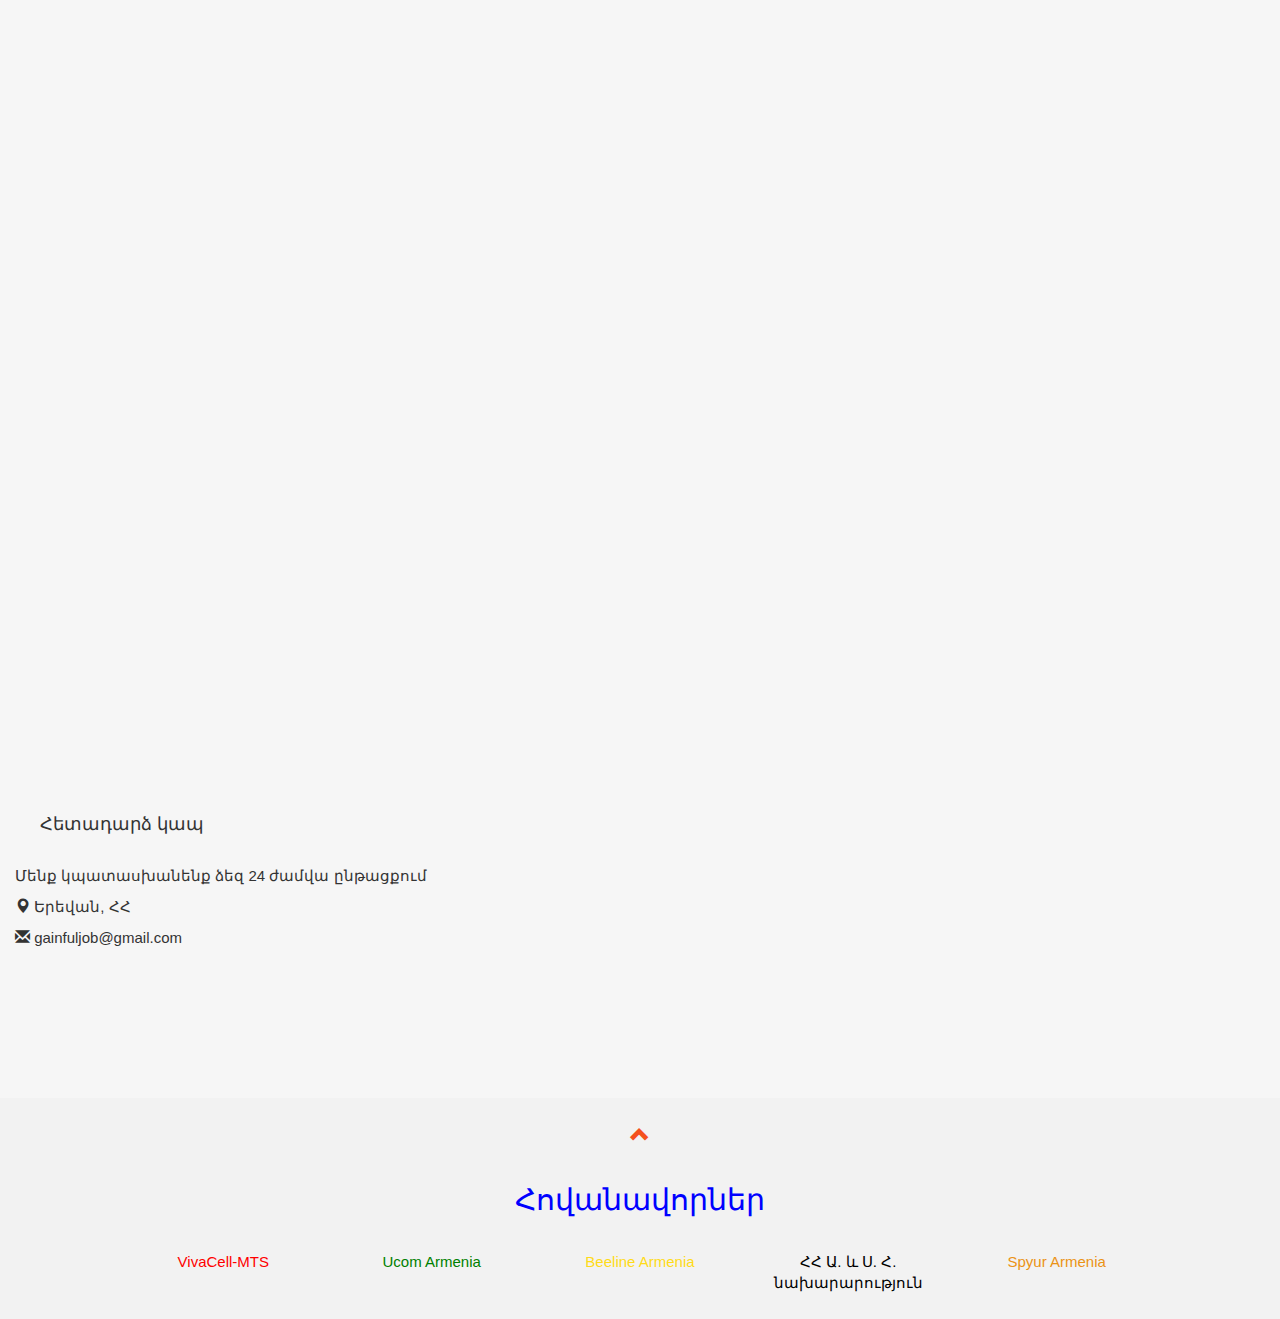
==== commit 5b93c984: "google adsbygoogle" ====
--- a/index.html
+++ b/index.html
@@ -1,5 +1,6 @@
 <!DOCTYPE html>
 <html lang="hy">
+
 <head>
     <title>Gainful-jobs</title>
     <meta charset="UTF-8">
@@ -16,581 +17,621 @@
 
 <body id="myPage" data-spy="scroll" data-target=".navbar" data-offset="60">
 
-<nav class="navbar navbar-default navbar-fixed ">
+    <nav class="navbar navbar-default navbar-fixed ">
+        <div class="container">
+            <div class="navbar-header">
+                <button type="button" class="navbar-toggle" data-toggle="collapse" data-target="#responsive-menu">
+                    <span class="sr-only">Մենյու</span>
+                    <span class="icon-bar"></span>
+                    <span class="icon-bar"></span>
+                    <span class="icon-bar"></span>
+                </button>
+                <a href="#" class="navbar-brand"><img class="logo" src="images/logo.jpg"></a>
+            </div>
+            <div class="collapse navbar-collapse" id="responsive-menu">
+                <ul class="nav navbar-nav">
+                    <li><a href="index.html">Gainful-Jobs</a></li>
+                    <li><a href="mermasin.html"><i class="fa fa-home" aria-hidden="true"></i> Մեր մասին</a></li>
+                    <li><a href="http://www.ysu.am/careercenter/hy/1418730974" target="_blank"><i class="fa fa-globe"
+                                aria-hidden="true"></i> Աշխատաշուկա</a></li>
+                </ul>
+                <form class="navbar-form navbar-left">
+                    <div class="form-group">
+                        <input type="text" name="search" class="form-control" placeholder="Որոնել">
+                    </div>
+                    <button type="submit" class="btn btn-default">Որոնել</button>
+                </form>
+                <div class="nav navbar-nav navbar-right">
+                    <div class="navbar-btn">
+                        <button type="button" class="btn btn-primary active" data-toggle="modal"
+                            data-target="#login-modal"><span class="glyphicon glyphicon-log-in"></span>
+                            Գրանցվել</button>
+                        <button type="button" class="btn btn-success active"
+                            onclick="window.location.href='singIn.html'"><span class="glyphicon glyphicon-user"></span>
+                            Մուտք Գործել</button>
+                    </div>
+                </div>
+            </div>
+        </div>
+    </nav>
     <div class="container">
-        <div class="navbar-header">
-            <button type="button" class="navbar-toggle" data-toggle="collapse" data-target="#responsive-menu">
-                <span class="sr-only">Մենյու</span>
-                <span class="icon-bar"></span>
-                <span class="icon-bar"></span>
-                <span class="icon-bar"></span>
-            </button>
-            <a href="#" class="navbar-brand"><img class="logo" src="images/logo.jpg"></a>
-        </div>
-        <div class="collapse navbar-collapse" id="responsive-menu">
-            <ul class="nav navbar-nav">
-                <li><a href="index.html">Gainful-Jobs</a></li>
-                <li><a href="mermasin.html"><i class="fa fa-home" aria-hidden="true"></i> Մեր մասին</a></li>
-                <li><a href="http://www.ysu.am/careercenter/hy/1418730974" target="_blank"><i class="fa fa-globe" aria-hidden="true"></i> Աշխատաշուկա</a></li>
-            </ul>
-            <form class="navbar-form navbar-left">
-                <div class="form-group">
-                    <input type="text" name="search" class="form-control" placeholder="Որոնել">
-                </div>
-                <button type="submit" class="btn btn-default">Որոնել</button>
-            </form>
-            <div class="nav navbar-nav navbar-right">
-                <div class="navbar-btn">
-                    <button type="button" class="btn btn-primary active" data-toggle="modal" data-target="#login-modal"><span class="glyphicon glyphicon-log-in"></span> Գրանցվել</button>
-                    <button type="button" class="btn btn-success active" onclick="window.location.href='singIn.html'"><span class="glyphicon glyphicon-user"></span> Մուտք Գործել</button>
-                </div>
-            </div>
-        </div>
-    </div>
-</nav>
-<div class="container">
-    <div class="row">
-        <div class="col-sm-8">
-            <div id="myCarousel" class="carousel slide" data-ride="carousel">
-                <!-- Indicators -->
-                <ol class="carousel-indicators">
-                    <li data-target="#myCarousel" data-slide-to="0" class="active"></li>
-                    <li data-target="#myCarousel" data-slide-to="1"></li>
-                    <li data-target="#myCarousel" data-slide-to="2"></li>
-                    <li data-target="#myCarousel" data-slide-to="3"></li>
-                    <li data-target="#myCarousel" data-slide-to="4"></li>
-                    <li data-target="#myCarousel" data-slide-to="5"></li>
-                    <li data-target="#myCarousel" data-slide-to="6"></li>
-                    <li data-target="#myCarousel" data-slide-to="7"></li>
-                </ol>
-
-                <!-- Wrapper for slides -->
-                <div class="carousel-inner" role="listbox">
-                    <div class="item active">
-                        <img src="images/img1.jpg" alt="img1" class="img-responsive">
-                    </div>
-
-                    <div class="item">
-                        <img src="images/img2.jpg" alt="img2" class="img-responsive">
-                    </div>
-                    <div class="item">
-                        <img src="images/img3.jpg" alt="img3" class="img-responsive">
-                    </div>
-                    <div class="item">
-                        <img src="images/img4.png" alt="img4" class="img-responsive">
-                    </div>
-                    <div class="item">
-                        <img src="images/img5.jpg" alt="img5" class="img-responsive">
-                    </div>
-                    <div class="item">
-                        <img src="images/img6.jpg" alt="img6" class="img-responsive">
-                    </div>
-                    <div class="item">
-                        <img src="images/img7.jpg" alt="img7" class="img-responsive">
-                    </div>
-                    <div class="item">
-                        <img src="images/img8.jpg" alt="img8" class="img-responsive">
-                    </div>
-                </div>
-
-                <!-- Left and right controls -->
-                <a class="left carousel-control" href="#myCarousel" role="button" data-slide="prev">
-                    <span class="glyphicon glyphicon-chevron-left" aria-hidden="true"></span>
-                    <span class="sr-only">Previous</span>
+        <div class="row">
+            <div class="col-sm-8">
+                <div id="myCarousel" class="carousel slide" data-ride="carousel">
+                    <!-- Indicators -->
+                    <ol class="carousel-indicators">
+                        <li data-target="#myCarousel" data-slide-to="0" class="active"></li>
+                        <li data-target="#myCarousel" data-slide-to="1"></li>
+                        <li data-target="#myCarousel" data-slide-to="2"></li>
+                        <li data-target="#myCarousel" data-slide-to="3"></li>
+                        <li data-target="#myCarousel" data-slide-to="4"></li>
+                        <li data-target="#myCarousel" data-slide-to="5"></li>
+                        <li data-target="#myCarousel" data-slide-to="6"></li>
+                        <li data-target="#myCarousel" data-slide-to="7"></li>
+                    </ol>
+
+                    <!-- Wrapper for slides -->
+                    <div class="carousel-inner" role="listbox">
+                        <div class="item active">
+                            <img src="images/img1.jpg" alt="img1" class="img-responsive">
+                        </div>
+
+                        <div class="item">
+                            <img src="images/img2.jpg" alt="img2" class="img-responsive">
+                        </div>
+                        <div class="item">
+                            <img src="images/img3.jpg" alt="img3" class="img-responsive">
+                        </div>
+                        <div class="item">
+                            <img src="images/img4.png" alt="img4" class="img-responsive">
+                        </div>
+                        <div class="item">
+                            <img src="images/img5.jpg" alt="img5" class="img-responsive">
+                        </div>
+                        <div class="item">
+                            <img src="images/img6.jpg" alt="img6" class="img-responsive">
+                        </div>
+                        <div class="item">
+                            <img src="images/img7.jpg" alt="img7" class="img-responsive">
+                        </div>
+                        <div class="item">
+                            <img src="images/img8.jpg" alt="img8" class="img-responsive">
+                        </div>
+                    </div>
+
+                    <!-- Left and right controls -->
+                    <a class="left carousel-control" href="#myCarousel" role="button" data-slide="prev">
+                        <span class="glyphicon glyphicon-chevron-left" aria-hidden="true"></span>
+                        <span class="sr-only">Previous</span>
+                    </a>
+                    <a class="right carousel-control" href="#myCarousel" role="button" data-slide="next">
+                        <span class="glyphicon glyphicon-chevron-right" aria-hidden="true"></span>
+                        <span class="sr-only">Next</span>
+                    </a>
+                </div>
+            </div>
+            <div class="col-sm-4">
+                <div class="well">
+                    <img src="images/cv.jpg" class="img-responsive" alt="Cv">
+                </div>
+                <div class="well-sm">
+                    <p>Ներբեռնել և օգտագործել ձեր աշխատանքի համար</p>
+                    <a href="http://www.optimum.am/cv-generator?type=0&cv_id=0" target="_blank">CV օնլայն </a>
+                </div>
+            </div>
+        </div>
+        <hr>
+    </div>
+
+    <div class="container text-center">
+        <h3>Ինչ ենք ցանկանում...</h3>
+        <br>
+        <div class="row">
+            <div class="col-sm-3">
+                <a target="_blank" href="images/arag%20ashxatanq.jpeg">
+                    <img src="images/arag%20ashxatanq.jpeg" class="img-responsive" alt="arag%20ashxatanq">
                 </a>
-                <a class="right carousel-control" href="#myCarousel" role="button" data-slide="next">
-                    <span class="glyphicon glyphicon-chevron-right" aria-hidden="true"></span>
-                    <span class="sr-only">Next</span>
+                <p class="desc">Արագ աշխատանք</p>
+            </div>
+            <div class="col-sm-3">
+                <a target="_blank" href="images/masnagittyun.jpg">
+                    <img src="images/masnagittyun.jpg" class="img-responsive" alt="masnagittyun-ashxatanq">
                 </a>
-            </div>
-        </div>
-        <div class="col-sm-4">
-            <div class="well">
-                <img src="images/cv.jpg" class="img-responsive" alt="Cv">
-            </div>
-            <div class="well-sm">
-                <p>Ներբեռնել և օգտագործել ձեր աշխատանքի համար</p>
-                <a href="http://www.optimum.am/cv-generator?type=0&cv_id=0" target="_blank">CV օնլայն </a>
-            </div>
-        </div>
-    </div>
-    <hr>
-</div>
-
-<div class="container text-center">
-    <h3>Ինչ ենք ցանկանում...</h3>
-    <br>
-    <div class="row">
-        <div class="col-sm-3">
-            <a target="_blank" href="images/arag%20ashxatanq.jpeg">
-                <img src="images/arag%20ashxatanq.jpeg" class="img-responsive" alt="arag%20ashxatanq">
-            </a>
-            <p class="desc">Արագ աշխատանք</p>
-        </div>
-        <div class="col-sm-3">
-            <a target="_blank" href="images/masnagittyun.jpg">
-                <img src="images/masnagittyun.jpg" class="img-responsive" alt="masnagittyun-ashxatanq">
-            </a>
-            <p class="desc">Ընտրել մասնագիտություն</p>
-        </div>
-        <div class="col-sm-3">
-            <div class="well library">
-                <h4>Հայաստանի գրադարաններ</h4>
-                <a href="https://hy.wikipedia.org/wiki/%D5%80%D5%A1%D5%B5%D5%A1%D5%BD%D5%BF%D5%A1%D5%B6%D5%AB_%D5%A3%D6%80%D5%A1%D5%A4%D5%A1%D6%80%D5%A1%D5%B6%D5%B6%D5%A5%D6%80">Գրադարան</a>
-            </div>
-        </div>
-        <div class="col-sm-3">
-            <div class="well spyur">
-                <h4>Spyur Հայաստանի Որոնում</h4>
-                <a href="http://www.spyur.am/">www.Spyur.am</a>
-            </div>
-        </div>
-    </div>
-</div>
-
-<div class="container text-center">
-    <h3>Մասնագիտություններ</h3>
-    <br>
-    <div class="row">
-        <div class="col-sm-2 col-lg-3">
-            <div class="responsive">
-                <div class="gallery">
-                    <figure>
-                        <a target="_blank" href="images/doctor-service-detail.png">
-                            <img src="images/doctor-service-detail.png" class="img-responsive"  alt="doctor-service-detail">
-                            <a>Բժշկության ոլորտների աշխատանք</a>
-                        </a>
-                    </figure>
-                </div>
-            </div>
-        </div>
-        <div class="col-sm-2 col-lg-3">
-            <div class="responsive">
-                <div class="gallery">
-                    <figure>
-                        <a target="_blank" href="images/tntesagitutyun.jpg">
-                            <img src="images/tntesagitutyun.jpg" class="img-responsive"  alt="tntesagitutyun">
-                            <a>Տնտեսության ոլորտի աշխատանք</a>
-                        </a>
-                    </figure>
-                </div>
-            </div>
-        </div>
-        <div class="col-sm-2 col-lg-3">
-            <div class="responsive">
-                <div class="gallery">
-                    <figure>
-                        <a target="_blank" href="images/gear.png">
-                            <img src="images/gear.png" class="img-responsive" alt="IT-gear">
-                            <a>IT ոլորտ և Դիզայն աշխատանք</a>
-                        </a>
-                    </figure>
-                </div>
-            </div>
-        </div>
-        <div class="col-sm-2 col-lg-3">
-            <div class="responsive">
-                <div class="gallery">
-                    <figure>
-                        <a target="_blank" href="images/Lektor.jpg">
-                            <img src="images/Lektor.jpg" class="img-responsive" alt="Lektor-i-realfag">
-                            <a>Կրթության ոլորտի աշխատանք</a>
-                        </a>
-                    </figure>
-                </div>
-            </div>
-        </div>
-        <div class="col-sm-2 col-lg-3">
-            <div class="responsive">
-                <div class="gallery">
-                    <figure>
-                        <a target="_blank" href="images/national.jpg">
-                            <img src="images/national.jpg" class="img-responsive" alt="national">
-                            <a>Գյուղատնտեսության աշխատանք</a>
-                        </a>
-                    </figure>
-                </div>
-            </div>
-        </div>
-        <div class="col-sm-2 col-lg-3">
-            <div class="responsive">
-                <div class="gallery">
-                    <figure>
-                        <a target="_blank" href="images/nation.jpg">
-                            <img src="images/nation.jpg" class="img-responsive"  alt="nation">
-                            <a>Պետական ոլորտի աշխատանք</a>
-                        </a>
-                    </figure>
-                </div>
-            </div>
-        </div>
-        <div class="col-sm-2 col-lg-3">
-            <div class="responsive">
-                <div class="gallery">
-                    <figure>
-                        <a target="_blank" href="images/Household.jpg">
-                            <img src="images/Household.jpg" class="img-responsive"  alt="Household">
-                            <a>Կենցաղային ոլորտի աշխատանք</a>
-                        </a>
-                    </figure>
-                </div>
-            </div>
-        </div>
-        <div class="col-sm-2 col-lg-3">
-            <div class="responsive">
-                <div class="gallery">
-                    <figure>
-                        <a target="_blank" href="images/Construction.png">
-                            <img src="images/Construction.png" class="img-responsive"  alt="Construction">
-                            <a>Շինարարության ոլորտի աշխատանք</a>
-                        </a>
-                    </figure>
-                </div>
-            </div>
-        </div>
-        <div class="col-sm-2 col-lg-3">
-            <div class="responsive">
-                <div class="gallery">
-                    <figure>
-                        <a target="_blank" href="images/EducationTraining.png">
-                            <img src="images/EducationTraining.png" class="img-responsive"  alt="EducationTraining">
-                            <a>Այլ ոլորտի աշխատանքներ</a>
-                        </a>
-                    </figure>
-                </div>
-            </div>
-        </div>
-        <div class="col-sm-2 col-lg-3">
-            <div class="responsive">
-                <div class="gallery">
-                    <figure>
-                        <a target="_blank" href="images/Sports.png">
-                            <img src="images/Sports.png" class="img-responsive" alt="Sports-Equipment">
-                            <a>Սպորտի ոլորտում աշխատանք</a>
-                        </a>
-                    </figure>
-                </div>
-            </div>
-        </div>
-        <div class="col-sm-2 col-lg-3">
-            <div class="responsive">
-                <div class="gallery">
-                    <figure>
-                        <a target="_blank" href="images/huffpost-comgen.jpg">
-                            <img src="images/huffpost-comgen.jpg" class="img-responsive" alt="huffpost-comgen">
-                            <a>Ոստիկանության և ԶՈՒ աշխատանք</a>
-                        </a>
-                    </figure>
-                </div>
-            </div>
-        </div>
-        <div class="col-sm-2 col-lg-3">
-            <div class="responsive">
-                <div class="gallery">
-                    <figure>
-                        <a target="_blank" href="images/world.png">
-                            <img src="images/world.png" class="img-responsive"  alt="world">
-                            <a>Աշխատանք Արտերկրում</a>
-                        </a>
-                    </figure>
-                </div>
-            </div>
-        </div>
-    </div>
-</div>
-
-<br>
-<br>
-<!-- Container (About Section) -->
-<div id="about" class="container-fluid">
-    <div class="row">
-        <div class="col-sm-8">
-            <h2>Կայքի մասին</h2><br>
-            <p>Ներկայումս ՀՀ-ում կարևորագույն խնդիրներից մեկը գործազրկության խնդիրն է: Մի կողմից երկրում կան բազմաթիվ գործազուրկներ, ովքեր չեն կարողանում իրենց համապատասխան աշխատանքը գտնել:
-                Մյուս կողմից գործատուները, թափուր պաշտոնների մասին հայտարարություններ տալով, հաճախ չեն կարողանում գտնել իրենց պահանջներին համապատասխանող աշխատակիցների...</p>
-            <br>
-            <button type="button" class="btn btn-danger btn-sm active " onclick="window.location.href='mermasin.html'">Մանրամասն</button>
+                <p class="desc">Ընտրել մասնագիտություն</p>
+            </div>
+            <div class="col-sm-3">
+                <div class="well library">
+                    <h4>Հայաստանի գրադարաններ</h4>
+                    <a
+                        href="https://hy.wikipedia.org/wiki/%D5%80%D5%A1%D5%B5%D5%A1%D5%BD%D5%BF%D5%A1%D5%B6%D5%AB_%D5%A3%D6%80%D5%A1%D5%A4%D5%A1%D6%80%D5%A1%D5%B6%D5%B6%D5%A5%D6%80">Գրադարան</a>
+                </div>
+            </div>
+            <div class="col-sm-3">
+                <div class="well spyur">
+                    <h4>Spyur Հայաստանի Որոնում</h4>
+                    <a href="http://www.spyur.am/">www.Spyur.am</a>
+                </div>
+            </div>
+        </div>
+    </div>
+
+    <div class="container text-center">
+        <h3>Մասնագիտություններ</h3>
+        <br>
+        <div class="row">
+            <div class="col-sm-2 col-lg-3">
+                <div class="responsive">
+                    <div class="gallery">
+                        <figure>
+                            <a target="_blank" href="images/doctor-service-detail.png">
+                                <img src="images/doctor-service-detail.png" class="img-responsive"
+                                    alt="doctor-service-detail">
+                                <a>Բժշկության ոլորտների աշխատանք</a>
+                            </a>
+                        </figure>
+                    </div>
+                </div>
+            </div>
+            <div class="col-sm-2 col-lg-3">
+                <div class="responsive">
+                    <div class="gallery">
+                        <figure>
+                            <a target="_blank" href="images/tntesagitutyun.jpg">
+                                <img src="images/tntesagitutyun.jpg" class="img-responsive" alt="tntesagitutyun">
+                                <a>Տնտեսության ոլորտի աշխատանք</a>
+                            </a>
+                        </figure>
+                    </div>
+                </div>
+            </div>
+            <div class="col-sm-2 col-lg-3">
+                <div class="responsive">
+                    <div class="gallery">
+                        <figure>
+                            <a target="_blank" href="images/gear.png">
+                                <img src="images/gear.png" class="img-responsive" alt="IT-gear">
+                                <a>IT ոլորտ և Դիզայն աշխատանք</a>
+                            </a>
+                        </figure>
+                    </div>
+                </div>
+            </div>
+            <div class="col-sm-2 col-lg-3">
+                <div class="responsive">
+                    <div class="gallery">
+                        <figure>
+                            <a target="_blank" href="images/Lektor.jpg">
+                                <img src="images/Lektor.jpg" class="img-responsive" alt="Lektor-i-realfag">
+                                <a>Կրթության ոլորտի աշխատանք</a>
+                            </a>
+                        </figure>
+                    </div>
+                </div>
+            </div>
+            <div class="col-sm-2 col-lg-3">
+                <div class="responsive">
+                    <div class="gallery">
+                        <figure>
+                            <a target="_blank" href="images/national.jpg">
+                                <img src="images/national.jpg" class="img-responsive" alt="national">
+                                <a>Գյուղատնտեսության աշխատանք</a>
+                            </a>
+                        </figure>
+                    </div>
+                </div>
+            </div>
+            <div class="col-sm-2 col-lg-3">
+                <div class="responsive">
+                    <div class="gallery">
+                        <figure>
+                            <a target="_blank" href="images/nation.jpg">
+                                <img src="images/nation.jpg" class="img-responsive" alt="nation">
+                                <a>Պետական ոլորտի աշխատանք</a>
+                            </a>
+                        </figure>
+                    </div>
+                </div>
+            </div>
+            <div class="col-sm-2 col-lg-3">
+                <div class="responsive">
+                    <div class="gallery">
+                        <figure>
+                            <a target="_blank" href="images/Household.jpg">
+                                <img src="images/Household.jpg" class="img-responsive" alt="Household">
+                                <a>Կենցաղային ոլորտի աշխատանք</a>
+                            </a>
+                        </figure>
+                    </div>
+                </div>
+            </div>
+            <div class="col-sm-2 col-lg-3">
+                <div class="responsive">
+                    <div class="gallery">
+                        <figure>
+                            <a target="_blank" href="images/Construction.png">
+                                <img src="images/Construction.png" class="img-responsive" alt="Construction">
+                                <a>Շինարարության ոլորտի աշխատանք</a>
+                            </a>
+                        </figure>
+                    </div>
+                </div>
+            </div>
+            <div class="col-sm-2 col-lg-3">
+                <div class="responsive">
+                    <div class="gallery">
+                        <figure>
+                            <a target="_blank" href="images/EducationTraining.png">
+                                <img src="images/EducationTraining.png" class="img-responsive" alt="EducationTraining">
+                                <a>Այլ ոլորտի աշխատանքներ</a>
+                            </a>
+                        </figure>
+                    </div>
+                </div>
+            </div>
+            <div class="col-sm-2 col-lg-3">
+                <div class="responsive">
+                    <div class="gallery">
+                        <figure>
+                            <a target="_blank" href="images/Sports.png">
+                                <img src="images/Sports.png" class="img-responsive" alt="Sports-Equipment">
+                                <a>Սպորտի ոլորտում աշխատանք</a>
+                            </a>
+                        </figure>
+                    </div>
+                </div>
+            </div>
+            <div class="col-sm-2 col-lg-3">
+                <div class="responsive">
+                    <div class="gallery">
+                        <figure>
+                            <a target="_blank" href="images/huffpost-comgen.jpg">
+                                <img src="images/huffpost-comgen.jpg" class="img-responsive" alt="huffpost-comgen">
+                                <a>Ոստիկանության և ԶՈՒ աշխատանք</a>
+                            </a>
+                        </figure>
+                    </div>
+                </div>
+            </div>
+            <div class="col-sm-2 col-lg-3">
+                <div class="responsive">
+                    <div class="gallery">
+                        <figure>
+                            <a target="_blank" href="images/world.png">
+                                <img src="images/world.png" class="img-responsive" alt="world">
+                                <a>Աշխատանք Արտերկրում</a>
+                            </a>
+                        </figure>
+                    </div>
+                </div>
+            </div>
+        </div>
+    </div>
+
+    <br>
+    <br>
+    <!-- Container (About Section) -->
+    <div id="about" class="container-fluid">
+        <div class="row">
+            <div class="col-sm-8">
+                <h2>Կայքի մասին</h2><br>
+                <p>Ներկայումս ՀՀ-ում կարևորագույն խնդիրներից մեկը գործազրկության խնդիրն է: Մի կողմից երկրում կան
+                    բազմաթիվ գործազուրկներ, ովքեր չեն կարողանում իրենց համապատասխան աշխատանքը գտնել:
+                    Մյուս կողմից գործատուները, թափուր պաշտոնների մասին հայտարարություններ տալով, հաճախ չեն կարողանում
+                    գտնել իրենց պահանջներին համապատասխանող աշխատակիցների...</p>
+                <br>
+                <button type="button" class="btn btn-danger btn-sm active "
+                    onclick="window.location.href='mermasin.html'">Մանրամասն</button>
+                <br>
+                <br>
+            </div>
+        </div>
+    </div>
+    <br>
+    <br>
+    <br>
+    <div class="container ">
+        <div class="row">
+            <h2 class="text-center"><span class="glyphicon glyphicon-hd-video">Աշխարհի աշխատանքը</span></h2>
             <br>
             <br>
-        </div>
-    </div>
-</div>
-<br>
-<br>
-<br>
-<div class="container ">
-    <div class="row">
-        <h2 class="text-center"><span class="glyphicon glyphicon-hd-video">Աշխարհի աշխատանքը</span></h2>
+            <div class="col-md-4">
+                <div class="video"><iframe class="embed-responsive-item"
+                        src="https://www.youtube.com/embed/ejb63HgT-s4?rel=0&showinfo=0" frameborder="0"
+                        allowfullscreen></iframe></div>
+            </div>
+            <div class="col-md-4">
+                <div class="video"><iframe class="embed-responsive-item"
+                        src="https://www.youtube.com/embed/HYPxrzHJhF8?rel=0&showinfo=0" frameborder="0"
+                        allowfullscreen></iframe></div>
+            </div>
+            <div class="col-md-4">
+                <div class="video"><iframe class="embed-responsive-item"
+                        src="https://www.youtube.com/embed/sbiyXq6kzL8?rel=0&showinfo=0" frameborder="0"
+                        allowfullscreen></iframe></div>
+            </div>
+        </div>
+    </div>
+    <br>
+    <br>
+    <br>
+
+    <!-- Container (Services Section) -->
+    <div id="services" class="container-fluid text-center">
+        <h2>ԾԱՌԱՅՈՒԹՅՈՒՆՆԵՐ</h2>
         <br>
+        <div class="row slideanim">
+            <div class="col-sm-4">
+                <span class="glyphicon glyphicon-euro logo-small"></span>
+                <button type="button" class="btn btn-info active">Գումարի</button>
+                <p>ՀՀ և Աշխարհի աշխատանքների վարձատրման համակարգ..</p>
+            </div>
+            <div class="col-sm-4">
+                <span class="glyphicon glyphicon-heart logo-small"></span>
+                <button type="button" class="btn btn-info active">Բժկություն</button>
+                <p>ՀՀ Բժշկական ապահովություններ աշխատաքներ ..</p>
+            </div>
+            <div class="col-sm-4">
+                <span class="glyphicon glyphicon-lock logo-small"></span>
+                <button type="button" class="btn btn-info active">Աշխատանքի սպասարկում</button>
+                <p>ՀՀ Աշխատանքի սպասարկումներ..</p>
+            </div>
+        </div>
+        <br><br>
+        <div class="row slideanim">
+            <div class="col-sm-4">
+                <span class="glyphicon glyphicon-leaf logo-small"></span>
+                <button type="button" class="btn btn-info active">Բնություն </button>
+                <p>ՀՀ բնություն և շրջակա միջավայր պահպանման աշխատանքներ ..</p>
+            </div>
+            <div class="col-sm-4">
+                <span class="glyphicon glyphicon-briefcase logo-small"></span>
+                <button type="button" class="btn btn-info active">Գոծարքներ</button>
+                <p>ՀՀ աշխատանքային գործարքներ..</p>
+            </div>
+            <div class="col-sm-4">
+                <span class="glyphicon glyphicon-wrench logo-small"></span>
+                <button type="button" class="btn btn-info active">Բարդ աշխատանք</button>
+                <p>ՀՀ բարդ աշխատանքներն..</p>
+            </div>
+        </div>
+    </div>
+
+    <!-- Container (Portfolio Section) -->
+    <div id="portfolio" class="container-fluid text-center bg-grey">
+        <h2>ՀՀ Քաղաքներում</h2><br>
+        <h4>Աշխատանքներ</h4>
         <br>
-        <div class="col-md-4">
-            <div class="video"><iframe class="embed-responsive-item" src="https://www.youtube.com/embed/ejb63HgT-s4?rel=0&showinfo=0" frameborder="0" allowfullscreen></iframe></div>
-        </div>
-        <div class="col-md-4">
-            <div class="video"><iframe class="embed-responsive-item" src="https://www.youtube.com/embed/HYPxrzHJhF8?rel=0&showinfo=0" frameborder="0" allowfullscreen></iframe></div>
-        </div>
-        <div class="col-md-4">
-            <div class="video"><iframe class="embed-responsive-item" src="https://www.youtube.com/embed/sbiyXq6kzL8?rel=0&showinfo=0" frameborder="0" allowfullscreen></iframe></div>
-        </div>
-    </div>
-</div>
-<br>
-<br>
-<br>
-
-<!-- Container (Services Section) -->
-<div id="services" class="container-fluid text-center">
-    <h2>ԾԱՌԱՅՈՒԹՅՈՒՆՆԵՐ</h2>
-    <br>
-    <div class="row slideanim">
-        <div class="col-sm-4">
-            <span class="glyphicon glyphicon-euro logo-small"></span>
-            <button type="button" class="btn btn-info active">Գումարի</button>
-            <p>ՀՀ և Աշխարհի աշխատանքների վարձատրման համակարգ..</p>
-        </div>
-        <div class="col-sm-4">
-            <span class="glyphicon glyphicon-heart logo-small"></span>
-            <button type="button" class="btn btn-info active">Բժկություն</button>
-            <p>ՀՀ Բժշկական ապահովություններ աշխատաքներ ..</p>
-        </div>
-        <div class="col-sm-4">
-            <span class="glyphicon glyphicon-lock logo-small"></span>
-            <button type="button" class="btn btn-info active">Աշխատանքի սպասարկում</button>
-            <p>ՀՀ Աշխատանքի սպասարկումներ..</p>
-        </div>
-    </div>
-    <br><br>
-    <div class="row slideanim">
-        <div class="col-sm-4">
-            <span class="glyphicon glyphicon-leaf logo-small"></span>
-            <button type="button" class="btn btn-info active">Բնություն </button>
-            <p>ՀՀ բնություն և շրջակա միջավայր պահպանման աշխատանքներ ..</p>
-        </div>
-        <div class="col-sm-4">
-            <span class="glyphicon glyphicon-briefcase logo-small"></span>
-            <button type="button" class="btn btn-info active">Գոծարքներ</button>
-            <p>ՀՀ աշխատանքային գործարքներ..</p>
-        </div>
-        <div class="col-sm-4">
-            <span class="glyphicon glyphicon-wrench logo-small"></span>
-            <button type="button" class="btn btn-info active">Բարդ աշխատանք</button>
-            <p>ՀՀ բարդ աշխատանքներն..</p>
-        </div>
-    </div>
-</div>
-
-<!-- Container (Portfolio Section) -->
-<div id="portfolio" class="container-fluid text-center bg-grey">
-    <h2>ՀՀ Քաղաքներում</h2><br>
-    <h4>Աշխատանքներ</h4>
-    <br>
-    <div class="row text-center slideanim">
-        <div class="col-sm-4">
-            <div class="thumbnail">
-                <img src="images/gyumri.jpg" class="img-responsive" alt="gyumri">
-                <p><strong>Գյումրի</strong></p>
-                <button type="button" href="https://www.list.am/category/29?n=51&cmtype=1" class="btn btn-block btn-success active">աշխատանք Գյումրիում</button>
-            </div>
-        </div>
-        <div class="col-sm-4">
-            <div class="thumbnail">
-                <img src="images/Vanadzor.jpg" class="img-responsive" alt="Vanadzor">
-                <p><strong>Վանաձոր</strong></p>
-                <button type="button" href="https://www.list.am/category/29?n=48&cmtype=1" class="btn btn-block btn-success active">աշխատանք Վանաձորում</button>
-            </div>
-        </div>
-        <div class="col-sm-4">
-            <div class="thumbnail">
-                <img src="images/kapan.jpg" class="img-responsive" alt="kapan">
-                <p><strong>Կապան</strong></p>
-                <button type="button" href="https://www.list.am/category/29?n=54&cmtype=1" class="btn btn-block btn-success active">աշխատաքն Կապանում</button>
-            </div>
-        </div>
-        <div class="col-sm-4">
-            <div class="thumbnail">
-                <img src="images/ejmiacin.jpg" class="img-responsive" alt="ejmiacin">
-                <p><strong>Էջմիածին</strong></p>
-                <button type="button" href="https://www.list.am/category/29?n=25&cmtype=1" class="btn btn-block btn-success active">աշխատաքն Էջմիածնում</button>
-            </div>
-        </div>
-        <div class="col-sm-4">
-            <div class="thumbnail">
-                <img src="images/ijevan.jpg" class="img-responsive" alt="ijevan">
-                <p><strong>Իջևան</strong></p>
-                <button type="button" href="https://www.list.am/category/29?n=60&cmtype=1" class="btn btn-block btn-success active">աշխատանք Իջևանում</button>
-            </div>
-        </div>
-        <div class="col-sm-4">
-            <div class="thumbnail">
-                <img src="images/hrazdan.jpg" class="img-responsive" alt="hrazdan">
-                <p><strong>Հրազդան</strong></p>
-                <button type="button" href="https://www.list.am/category/29?n=42&cmtype=1" class="btn btn-block btn-success active">աշխատաքն Հրազդանում</button>
-            </div>
-        </div>
-        <div class="col-sm-4">
-            <div class="thumbnail">
-                <img src="images/stepanakert.jpg" class="img-responsive" alt="stepanakert">
-                <p><strong>Ստեփանակերտ</strong></p>
-                <button type="button" href="https://www.list.am/category/29?n=28&cmtype=1" class="btn btn-block btn-success active">աշխատանք Ստեփանակերտում</button>
-            </div>
-        </div>
-        <div class="col-sm-4">
-            <div class="thumbnail">
-                <img src="images/Artashat.jpg" class="img-responsive" alt="Artashat">
-                <p><strong>Արտաշատ</strong></p>
-                <button type="button" href="https://www.list.am/category/29?n=21&cmtype=1" class="btn btn-block btn-success active">աշխատանք Արտաշատում</button>
-            </div>
-        </div>
-        <div class="col-sm-4">
-            <div class="thumbnail">
-                <img src="images/exegnadzor.jpg" class="img-responsive" alt="exegnadzor">
-                <p><strong>Եղեգնաձոր</strong></p>
-                <button type="button" href="https://www.list.am/category/34" class="btn btn-block btn-success active">աշխատանք Եղեգնաձորում</button>
-            </div>
-        </div>
-    </div>
-</div>
-
-
-<div id="contact" class="container-fluid bg-grey">
-    <h4 class=" contact">Հետադարձ կապ</h4>
-    <div class="row">
-        <div class="col-sm-5">
-            <p>Մենք կպատասխանենք ձեզ 24 ժամվա ընթացքում</p>
-            <p><span class="glyphicon glyphicon-map-marker"></span> Երեվան, ՀՀ</p>
-            <p><span class="glyphicon glyphicon-envelope"></span> gainfuljob@gmail.com</p>
-        </div>
-        <div class="col-sm-7 slideanim">
-            <div class="row">
-                <div class="col-sm-6 form-group">
-                    <input class="form-control" id="name" name="name" placeholder="Անուն" type="text" required>
-                </div>
-                <div class="col-sm-6 form-group">
-                    <input class="form-control" id="emailID" name="email" placeholder="Էլ հասցե" type="email" required>
-                </div>
-            </div>
-            <textarea class="form-control" id="comments" name="comments" placeholder="Մեկնաբանություն" rows="5"></textarea><br>
-            <div class="row">
-                <div class="col-sm-12 form-group">
-                    <button class="btn btn-default pull-right" type="submit">Ողարկել</button>
-                </div>
-            </div>
-        </div>
-    </div>
-</div>
-<!--
+        <div class="row text-center slideanim">
+            <div class="col-sm-4">
+                <div class="thumbnail">
+                    <img src="images/gyumri.jpg" class="img-responsive" alt="gyumri">
+                    <p><strong>Գյումրի</strong></p>
+                    <button type="button" href="https://www.list.am/category/29?n=51&cmtype=1"
+                        class="btn btn-block btn-success active">աշխատանք Գյումրիում</button>
+                </div>
+            </div>
+            <div class="col-sm-4">
+                <div class="thumbnail">
+                    <img src="images/Vanadzor.jpg" class="img-responsive" alt="Vanadzor">
+                    <p><strong>Վանաձոր</strong></p>
+                    <button type="button" href="https://www.list.am/category/29?n=48&cmtype=1"
+                        class="btn btn-block btn-success active">աշխատանք Վանաձորում</button>
+                </div>
+            </div>
+            <div class="col-sm-4">
+                <div class="thumbnail">
+                    <img src="images/kapan.jpg" class="img-responsive" alt="kapan">
+                    <p><strong>Կապան</strong></p>
+                    <button type="button" href="https://www.list.am/category/29?n=54&cmtype=1"
+                        class="btn btn-block btn-success active">աշխատաքն Կապանում</button>
+                </div>
+            </div>
+            <div class="col-sm-4">
+                <div class="thumbnail">
+                    <img src="images/ejmiacin.jpg" class="img-responsive" alt="ejmiacin">
+                    <p><strong>Էջմիածին</strong></p>
+                    <button type="button" href="https://www.list.am/category/29?n=25&cmtype=1"
+                        class="btn btn-block btn-success active">աշխատաքն Էջմիածնում</button>
+                </div>
+            </div>
+            <div class="col-sm-4">
+                <div class="thumbnail">
+                    <img src="images/ijevan.jpg" class="img-responsive" alt="ijevan">
+                    <p><strong>Իջևան</strong></p>
+                    <button type="button" href="https://www.list.am/category/29?n=60&cmtype=1"
+                        class="btn btn-block btn-success active">աշխատանք Իջևանում</button>
+                </div>
+            </div>
+            <div class="col-sm-4">
+                <div class="thumbnail">
+                    <img src="images/hrazdan.jpg" class="img-responsive" alt="hrazdan">
+                    <p><strong>Հրազդան</strong></p>
+                    <button type="button" href="https://www.list.am/category/29?n=42&cmtype=1"
+                        class="btn btn-block btn-success active">աշխատաքն Հրազդանում</button>
+                </div>
+            </div>
+            <div class="col-sm-4">
+                <div class="thumbnail">
+                    <img src="images/stepanakert.jpg" class="img-responsive" alt="stepanakert">
+                    <p><strong>Ստեփանակերտ</strong></p>
+                    <button type="button" href="https://www.list.am/category/29?n=28&cmtype=1"
+                        class="btn btn-block btn-success active">աշխատանք Ստեփանակերտում</button>
+                </div>
+            </div>
+            <div class="col-sm-4">
+                <div class="thumbnail">
+                    <img src="images/Artashat.jpg" class="img-responsive" alt="Artashat">
+                    <p><strong>Արտաշատ</strong></p>
+                    <button type="button" href="https://www.list.am/category/29?n=21&cmtype=1"
+                        class="btn btn-block btn-success active">աշխատանք Արտաշատում</button>
+                </div>
+            </div>
+            <div class="col-sm-4">
+                <div class="thumbnail">
+                    <img src="images/exegnadzor.jpg" class="img-responsive" alt="exegnadzor">
+                    <p><strong>Եղեգնաձոր</strong></p>
+                    <button type="button" href="https://www.list.am/category/34"
+                        class="btn btn-block btn-success active">աշխատանք Եղեգնաձորում</button>
+                </div>
+            </div>
+        </div>
+    </div>
+
+
+    <div id="contact" class="container-fluid bg-grey">
+        <h4 class=" contact">Հետադարձ կապ</h4>
+        <div class="row">
+            <div class="col-sm-5">
+                <p>Մենք կպատասխանենք ձեզ 24 ժամվա ընթացքում</p>
+                <p><span class="glyphicon glyphicon-map-marker"></span> Երեվան, ՀՀ</p>
+                <p><span class="glyphicon glyphicon-envelope"></span> gainfuljob@gmail.com</p>
+            </div>
+            <div class="col-sm-7 slideanim">
+                <div class="row">
+                    <div class="col-sm-6 form-group">
+                        <input class="form-control" id="name" name="name" placeholder="Անուն" type="text" required>
+                    </div>
+                    <div class="col-sm-6 form-group">
+                        <input class="form-control" id="emailID" name="email" placeholder="Էլ հասցե" type="email"
+                            required>
+                    </div>
+                </div>
+                <textarea class="form-control" id="comments" name="comments" placeholder="Մեկնաբանություն"
+                    rows="5"></textarea><br>
+                <div class="row">
+                    <div class="col-sm-12 form-group">
+                        <button class="btn btn-default pull-right" type="submit">Ողարկել</button>
+                    </div>
+                </div>
+            </div>
+        </div>
+    </div>
+    <!--
 To use this code on your website, get a free API key from Google.
 Read more at: https://www.w3schools.com/graphics/google_maps_basic.asp
 -->
 
-<footer class="container-fluid text-center">
-    <a href="#myPage" title="To Top">
-        <span class="glyphicon glyphicon-chevron-up"></span>
-    </a>
-    <div class="footer-text">
-        <h2>Հովանավորներ</h2>
-    </div>
-    <div class="col-sm-2 col-xs-offset-1">
-        <a class="viva" href="http://www.mts.am/">VivaCell-MTS</a>
-    </div>
-    <div class="col-sm-2">
-        <a class="ucom" href="https://www.ucom.am/hy/personal/">Ucom Armenia</a>
-    </div>
-    <div class="col-sm-2">
-        <a class="beel" href="https://beeline.am/am/?lang=hy">Beeline Armenia</a>
-    </div>
-    <div class="col-sm-2">
-        <a class="hh" href="http://www.mlsa.am/home/index.php?home">ՀՀ Ա. և Ս. Հ. նախարարություն</a>
-    </div>
-    <div class="col-sm-2">
-        <a class="spyur" href="http://www.spyur.am/">Spyur Armenia</a>
-    </div>
-</footer>
-
-
-<div class="modal fade" id="login-modal" tabindex="-1" role="dialog">
-    <div class="modal-dialog">
-        <div class="modal-content">
-            <div class="modal-header">
-                <button type="button" class="close" data-dismiss="modal"><span aria-hidden="true">×</span><span class="sr-only">Close</span></button>
-                <h4 class="modal-title" id="myModalLabel">Ստեղծել Նոր Հաշիվ</h4>
-            </div>
-            <div class="modal-body">
-                <div class="row">
-                    <div class="col-xs-6">
-                        <div class="well">
-                            <form id="loginForm" method="POST" action="/login/" novalidate="novalidate">
-                                <div class="form-group">
-                                    <label for="username" class="control-label">Անուն</label>
-                                    <input type="text" class="form-control" id="username" name="username" value="" required="" title="Խնդրում ենք մուտքագրեք Ձեր Անուն" placeholder="Անուն">
-                                    <span class="help-block"></span>
-                                </div>
-                                <div class="form-group">
-                                    <label for="username" class="control-label">Ազգանուն</label>
-                                    <input type="text" class="form-control" id="firstname" name="firstname" value="" required="" title="Խնդրում ենք մուտքագրեք Ձեր Ազգանուն" placeholder="Ազգանուն">
-                                    <span class="help-block"></span>
-                                </div>
-                                <div class="form-group">
-                                    <label for="username" class="control-label">Էլ․ Հասցե</label>
-                                    <input type="text" class="form-control" id="email" name="email" value="" required="" title="Խնդրում ենք մուտքագրեք Ձեր Էլ․ Հասցե" placeholder="Էլ․ Հասցե">
-                                    <span class="help-block"></span>
-                                </div>
-                                <div class="form-group">
-                                    <label for="password" class="control-label">Գաղտնաբառը</label>
-                                    <input type="password" class="form-control" id="password" name="password" value="" required="" title="Խնդրում ենք մուտքագրեք Ձեր Գաղտնաբառը" placeholder="Գաղտնաբառը">
-                                    <span class="help-block"></span>
-                                </div>
-                                <div id="loginErrorMsg" class="alert alert-error hide">Նշել տարացքը</div>
-                                <div class="checkbox">
-                                    <label>
-                                        <input type="checkbox" name="remember" id="remember">Հիշել
-                                    </label>
-                                </div>
-                                <button type="submit" class="btn btn-success active">Գրանցվել</button>
-                            </form>
-                        </div>
-                    </div>
-                    <div class="col-xs-6">
-                        <p class="lead">Գրանցման առավելությունները</p>
-                        <strong><span class="text-success">ԱՆՎՃԱՐ</span></strong>
-                        <ul class="list-unstyled" style="line-height: 2">
-                            <li><span class="fa fa-check text-success"></span> Հեշտությամբ գտնել արագ աշխատանք</li>
-                            <li><span class="fa fa-check text-success"></span> Ստանալ աշխատանքային հրավերներ </li>
-                            <li><span class="fa fa-check text-success"></span> Ունենալ մեծ ինֆորմացիա աշխատանքի բնագավառներից</li>
-                            <li><small>(Միայն հաշիվ ունեցողները)</small></li>
-                            <li><a href="mermasin.html"><u>Կարդալ ավելին</u></a></li>
-                        </ul>
-                    </div>
-                </div>
-            </div>
-        </div>
-    </div>
-</div>
-
-
-
-<script src="js/jquery-3.1.1.min.js"></script>
-<!-- Include all compiled plugins (below), or include individual files as needed -->
-<script src="js/bootstrap.min.js"></script>
-
-<!-- JavaScript plugins (requires jQuery) -->
-<!--[if lt IE 9]>
+    <footer class="container-fluid text-center">
+        <a href="#myPage" title="To Top">
+            <span class="glyphicon glyphicon-chevron-up"></span>
+        </a>
+        <div class="footer-text">
+            <h2>Հովանավորներ</h2>
+        </div>
+        <div class="col-sm-2 col-xs-offset-1">
+            <a class="viva" href="http://www.mts.am/">VivaCell-MTS</a>
+        </div>
+        <div class="col-sm-2">
+            <a class="ucom" href="https://www.ucom.am/hy/personal/">Ucom Armenia</a>
+        </div>
+        <div class="col-sm-2">
+            <a class="beel" href="https://beeline.am/am/?lang=hy">Beeline Armenia</a>
+        </div>
+        <div class="col-sm-2">
+            <a class="hh" href="http://www.mlsa.am/home/index.php?home">ՀՀ Ա. և Ս. Հ. նախարարություն</a>
+        </div>
+        <div class="col-sm-2">
+            <a class="spyur" href="http://www.spyur.am/">Spyur Armenia</a>
+        </div>
+    </footer>
+
+
+    <div class="modal fade" id="login-modal" tabindex="-1" role="dialog">
+        <div class="modal-dialog">
+            <div class="modal-content">
+                <div class="modal-header">
+                    <button type="button" class="close" data-dismiss="modal"><span aria-hidden="true">×</span><span
+                            class="sr-only">Close</span></button>
+                    <h4 class="modal-title" id="myModalLabel">Ստեղծել Նոր Հաշիվ</h4>
+                </div>
+                <div class="modal-body">
+                    <div class="row">
+                        <div class="col-xs-6">
+                            <div class="well">
+                                <form id="loginForm" method="POST" action="/login/" novalidate="novalidate">
+                                    <div class="form-group">
+                                        <label for="username" class="control-label">Անուն</label>
+                                        <input type="text" class="form-control" id="username" name="username" value=""
+                                            required="" title="Խնդրում ենք մուտքագրեք Ձեր Անուն" placeholder="Անուն">
+                                        <span class="help-block"></span>
+                                    </div>
+                                    <div class="form-group">
+                                        <label for="username" class="control-label">Ազգանուն</label>
+                                        <input type="text" class="form-control" id="firstname" name="firstname" value=""
+                                            required="" title="Խնդրում ենք մուտքագրեք Ձեր Ազգանուն"
+                                            placeholder="Ազգանուն">
+                                        <span class="help-block"></span>
+                                    </div>
+                                    <div class="form-group">
+                                        <label for="username" class="control-label">Էլ․ Հասցե</label>
+                                        <input type="text" class="form-control" id="email" name="email" value=""
+                                            required="" title="Խնդրում ենք մուտքագրեք Ձեր Էլ․ Հասցե"
+                                            placeholder="Էլ․ Հասցե">
+                                        <span class="help-block"></span>
+                                    </div>
+                                    <div class="form-group">
+                                        <label for="password" class="control-label">Գաղտնաբառը</label>
+                                        <input type="password" class="form-control" id="password" name="password"
+                                            value="" required="" title="Խնդրում ենք մուտքագրեք Ձեր Գաղտնաբառը"
+                                            placeholder="Գաղտնաբառը">
+                                        <span class="help-block"></span>
+                                    </div>
+                                    <div id="loginErrorMsg" class="alert alert-error hide">Նշել տարացքը</div>
+                                    <div class="checkbox">
+                                        <label>
+                                            <input type="checkbox" name="remember" id="remember">Հիշել
+                                        </label>
+                                    </div>
+                                    <button type="submit" class="btn btn-success active">Գրանցվել</button>
+                                </form>
+                            </div>
+                        </div>
+                        <div class="col-xs-6">
+                            <p class="lead">Գրանցման առավելությունները</p>
+                            <strong><span class="text-success">ԱՆՎՃԱՐ</span></strong>
+                            <ul class="list-unstyled" style="line-height: 2">
+                                <li><span class="fa fa-check text-success"></span> Հեշտությամբ գտնել արագ աշխատանք</li>
+                                <li><span class="fa fa-check text-success"></span> Ստանալ աշխատանքային հրավերներ </li>
+                                <li><span class="fa fa-check text-success"></span> Ունենալ մեծ ինֆորմացիա աշխատանքի
+                                    բնագավառներից</li>
+                                <li><small>(Միայն հաշիվ ունեցողները)</small></li>
+                                <li><a href="mermasin.html"><u>Կարդալ ավելին</u></a></li>
+                            </ul>
+                        </div>
+                    </div>
+                </div>
+            </div>
+        </div>
+    </div>
+
+
+
+    <script src="js/jquery-3.1.1.min.js"></script>
+    <!-- Include all compiled plugins (below), or include individual files as needed -->
+    <script src="js/bootstrap.min.js"></script>
+
+    <!-- JavaScript plugins (requires jQuery) -->
+    <!--[if lt IE 9]>
 <script src="js/html5shiv.min.js"></script>
 <![endif]-->
-<!-- Include HTML5 Shim and Respond.js for IE8 support of HTML5 elements and media queries -->
-<script src="js/respond.min.js"></script>
-<script src="js/main.js"></script>
-
-
-<!-- Google tag (gtag.js) -->
-<script async src="https://www.googletagmanager.com/gtag/js?id=G-Y762KNKF1W">
-</script>
-<script>
-  window.dataLayer = window.dataLayer || [];
-  function gtag(){dataLayer.push(arguments);}
-  gtag('js', new Date());
-
-  gtag('config', 'G-Y762KNKF1W');
-</script>
+    <!-- Include HTML5 Shim and Respond.js for IE8 support of HTML5 elements and media queries -->
+    <script src="js/respond.min.js"></script>
+    <script src="js/main.js"></script>
+
+
+    <!-- Google tag (gtag.js) -->
+    <script async src="https://www.googletagmanager.com/gtag/js?id=G-Y762KNKF1W">
+    </script>
+    <script>
+        window.dataLayer = window.dataLayer || [];
+        function gtag() { dataLayer.push(arguments); }
+        gtag('js', new Date());
+
+        gtag('config', 'G-Y762KNKF1W');
+    </script>
+
+    <script async src="https://pagead2.googlesyndication.com/pagead/js/adsbygoogle.js?client=ca-pub-1796571798155339"
+        crossorigin="anonymous"></script>
 </body>
+
 </html>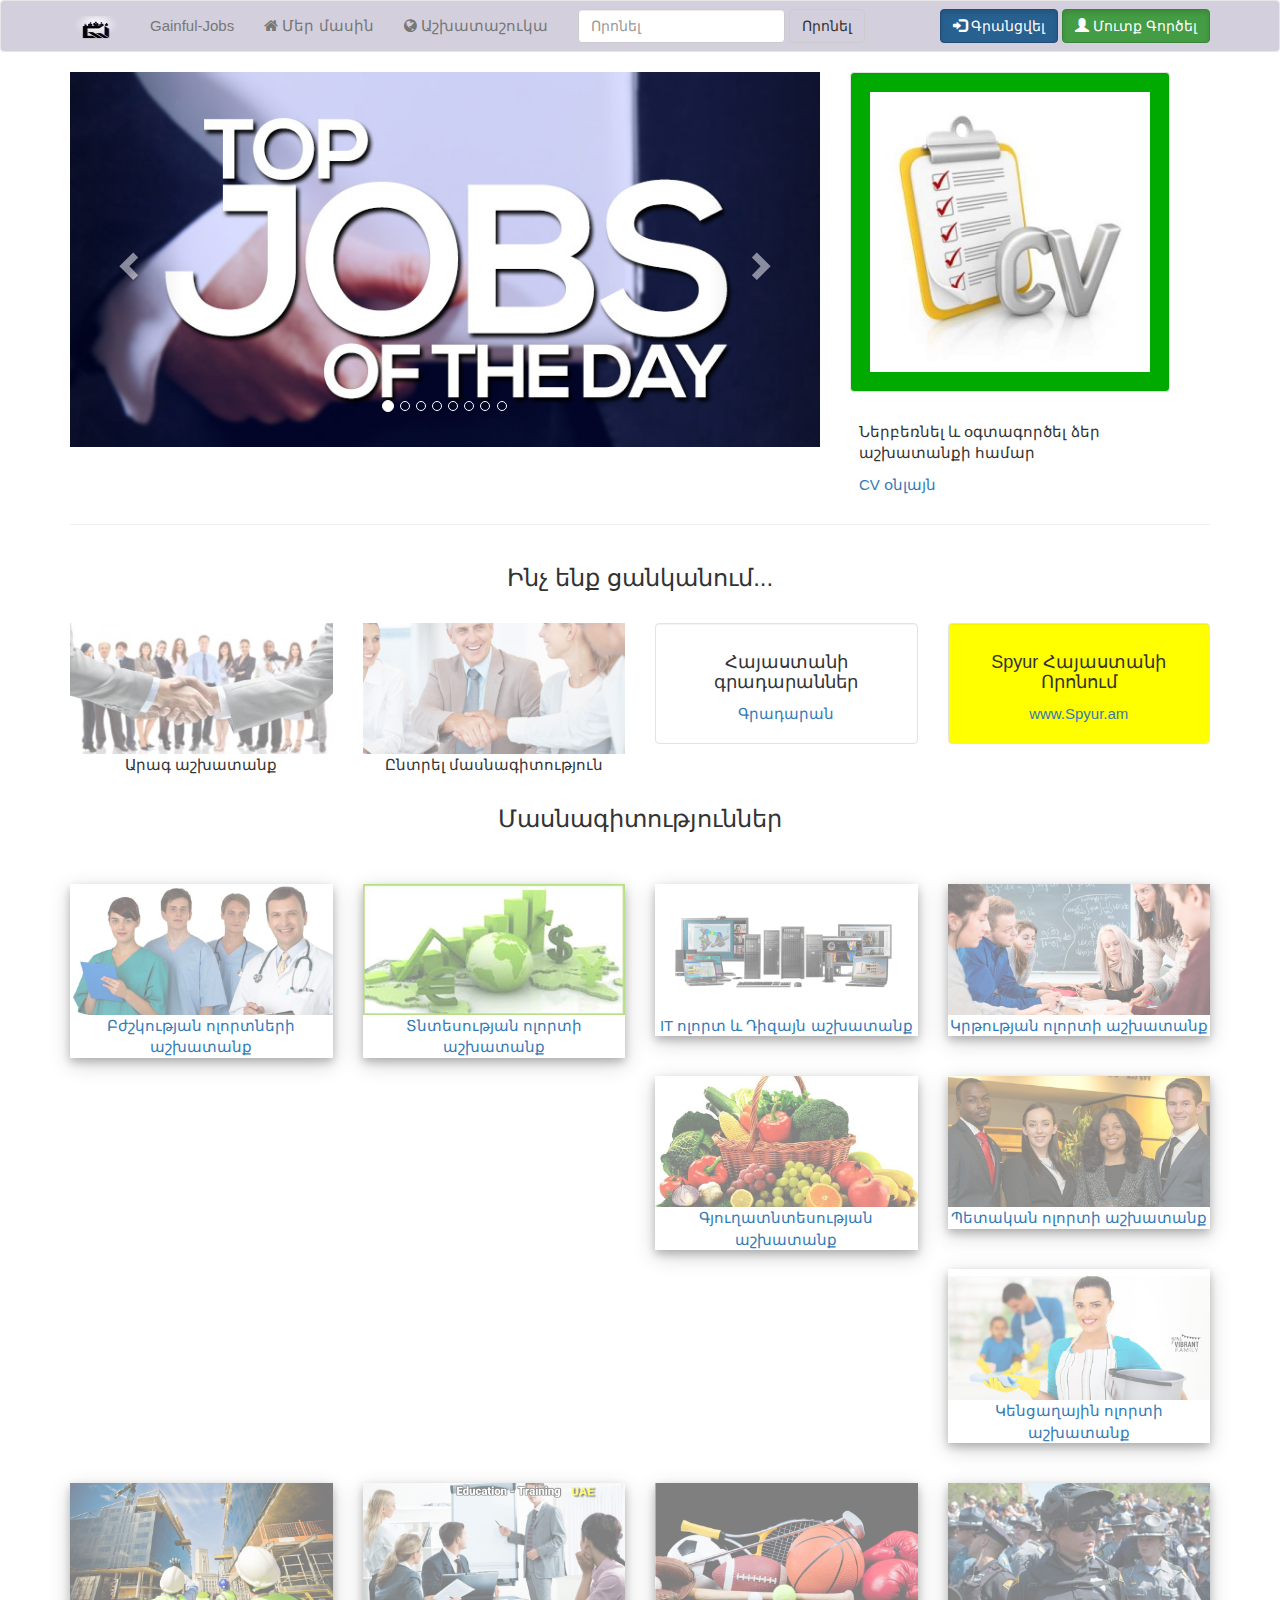
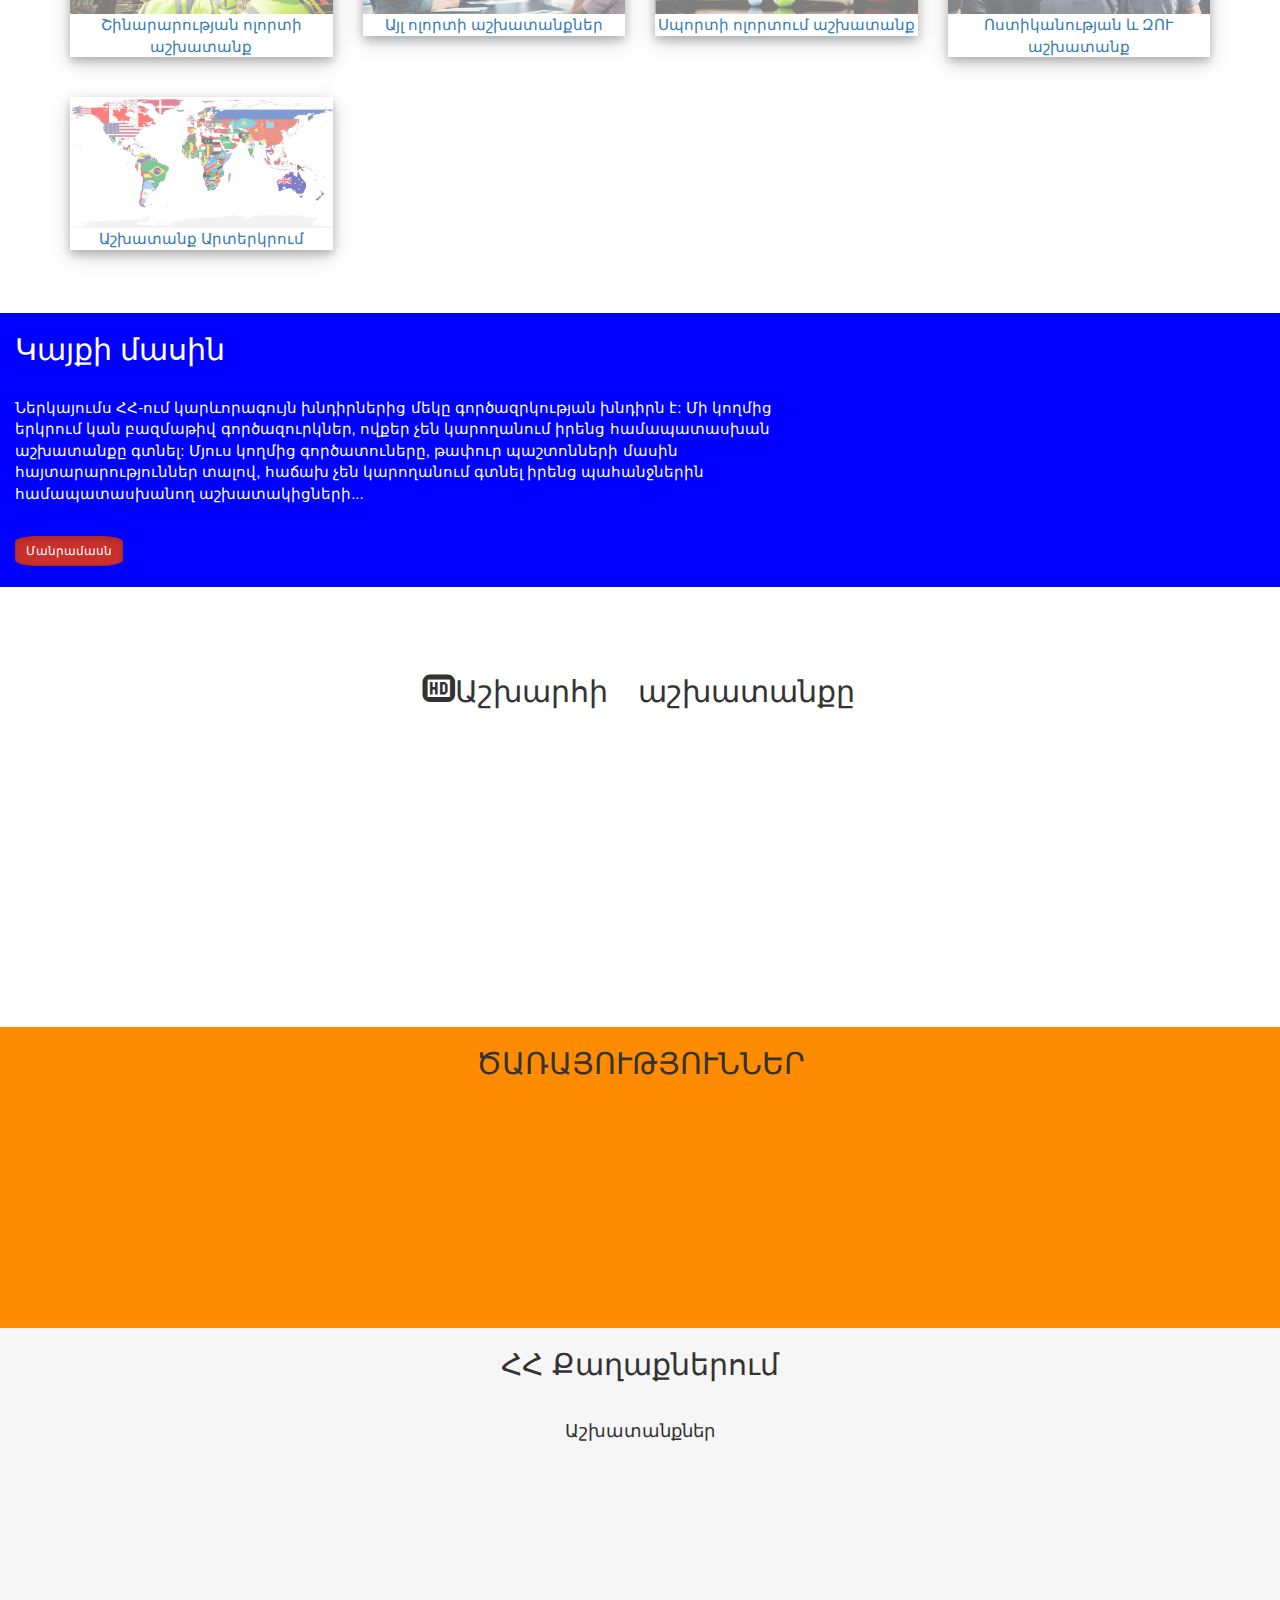
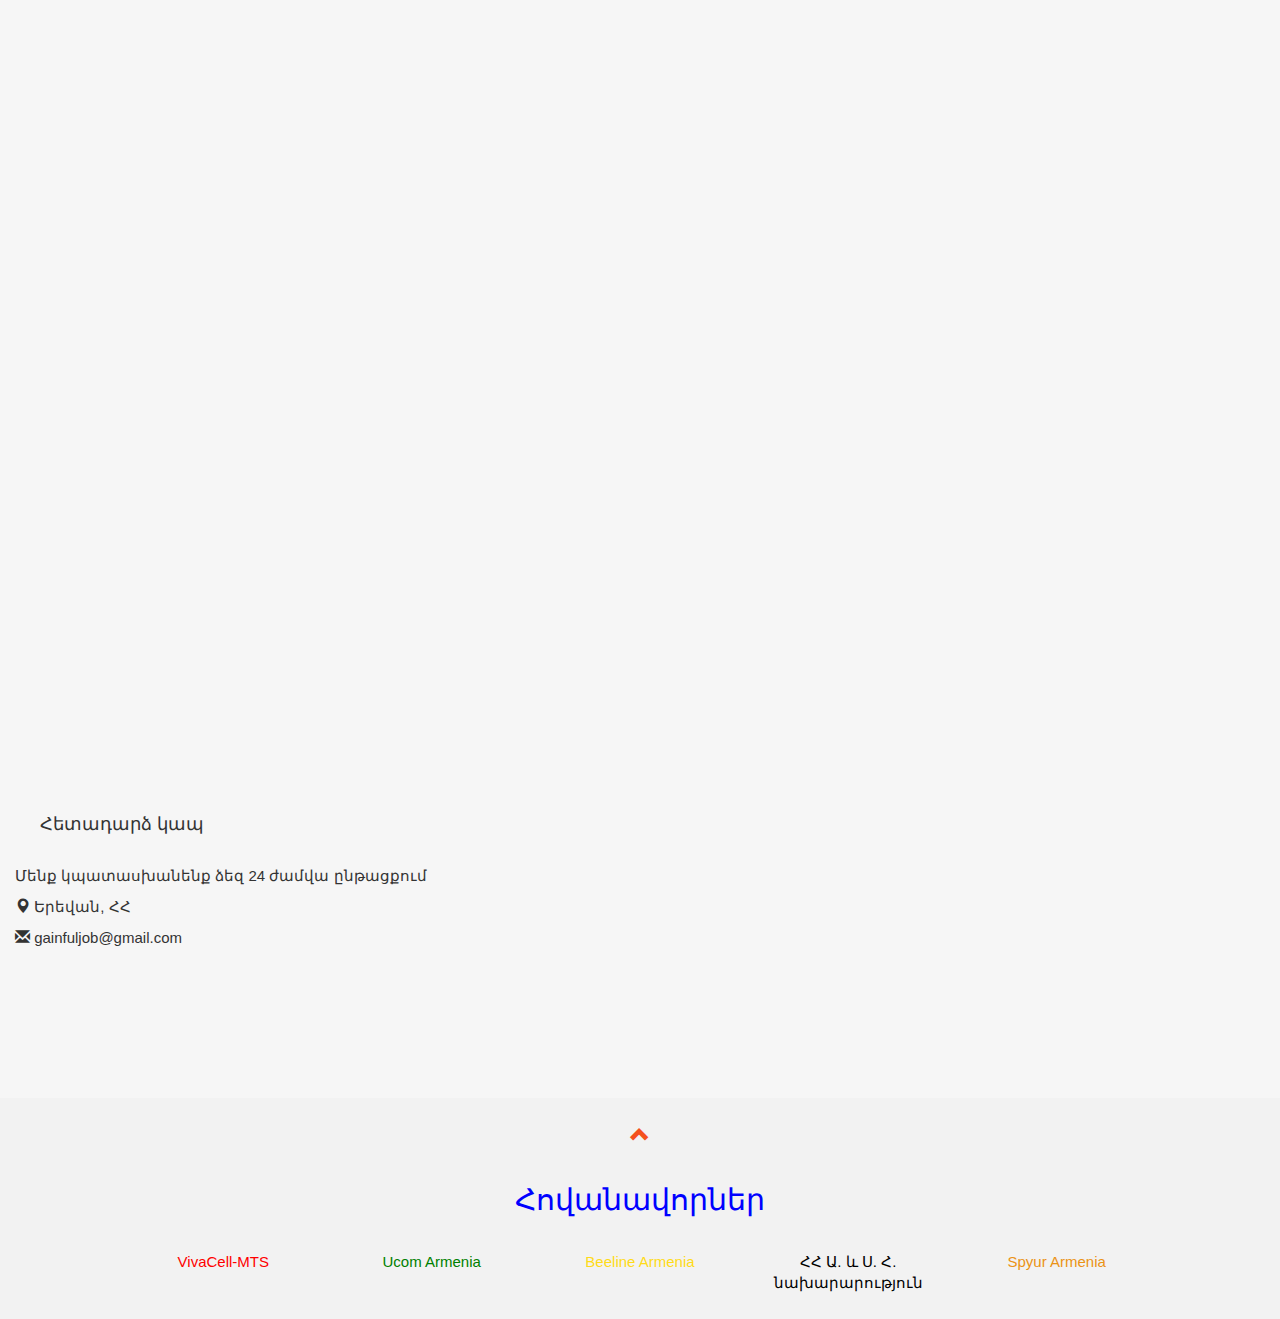
==== commit f809750d: "google adsbygoogle" ====
--- a/index.html
+++ b/index.html
@@ -630,8 +630,8 @@
         gtag('config', 'G-Y762KNKF1W');
     </script>
 
-    <script async src="https://pagead2.googlesyndication.com/pagead/js/adsbygoogle.js?client=ca-pub-1796571798155339"
-        crossorigin="anonymous"></script>
+<script async src="https://pagead2.googlesyndication.com/pagead/js/adsbygoogle.js?client=ca-pub-1796571798155339"
+crossorigin="anonymous"></script>
 </body>
 
 </html>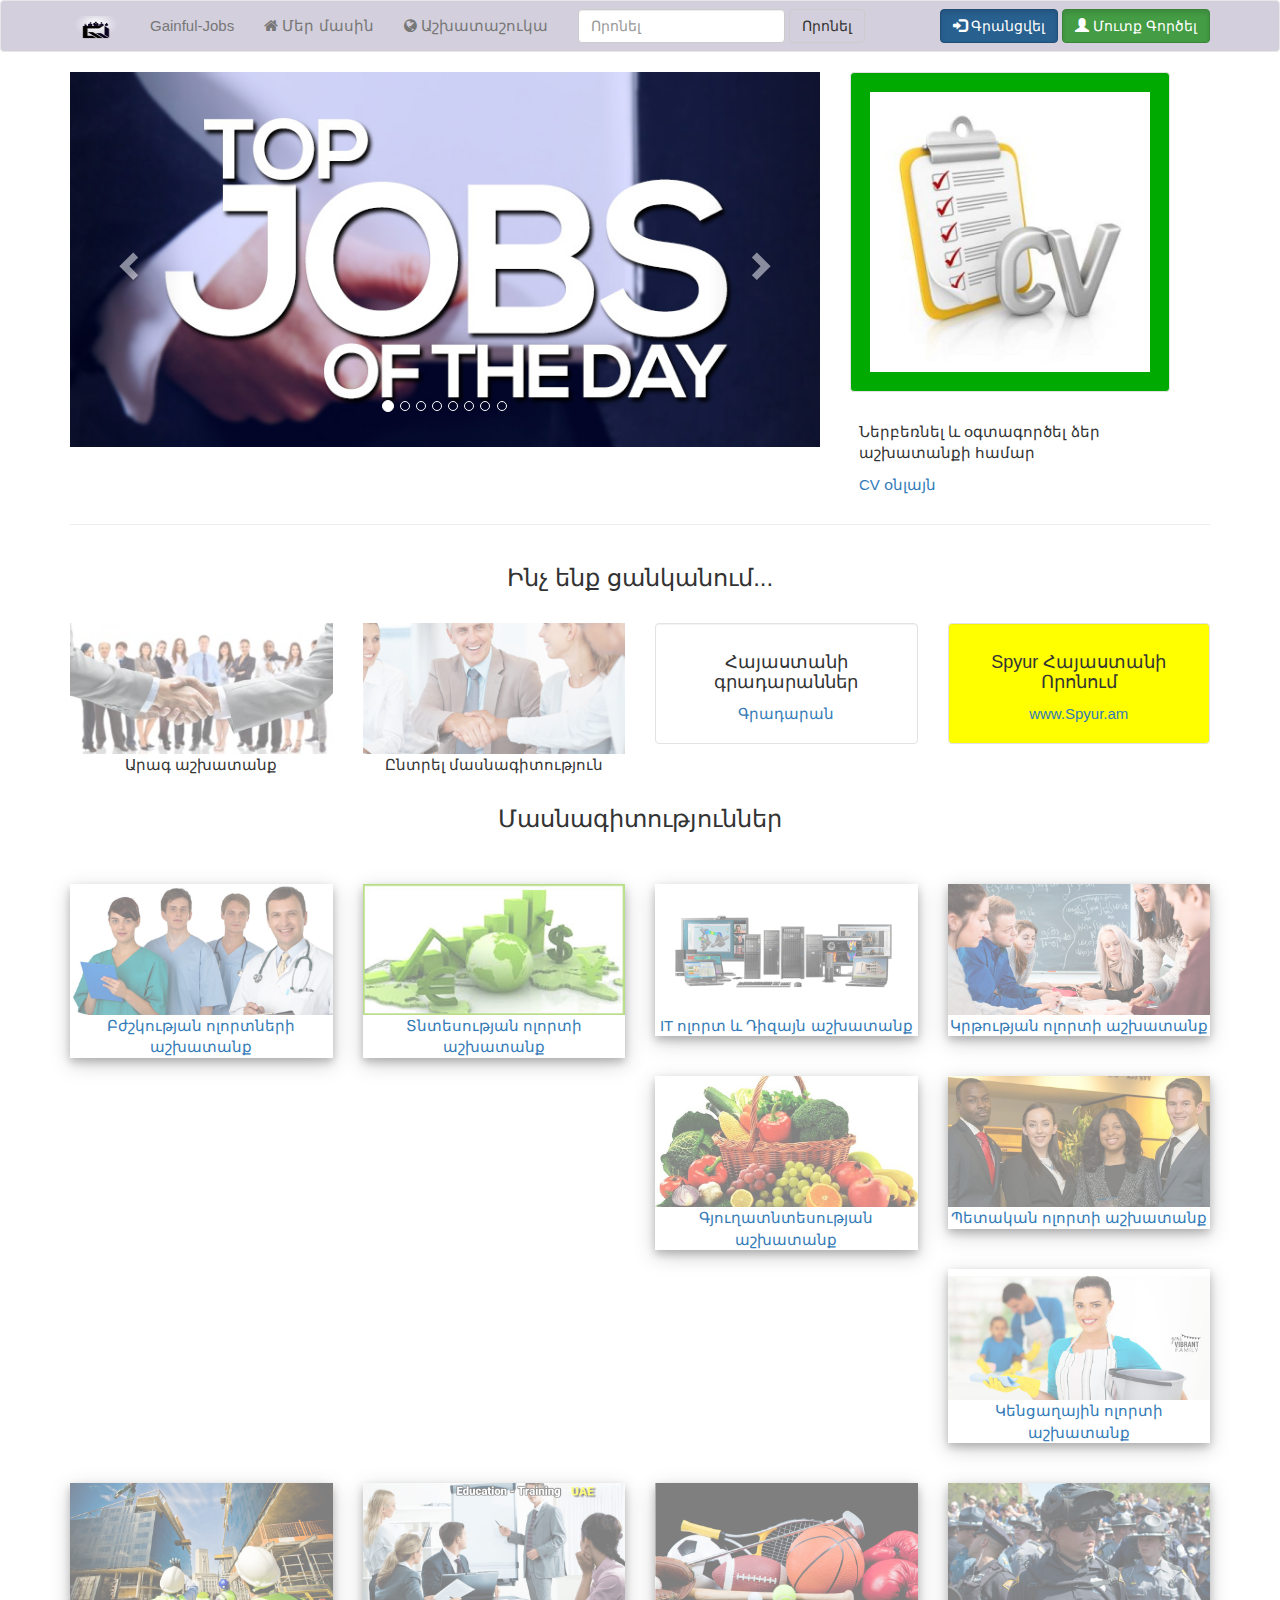
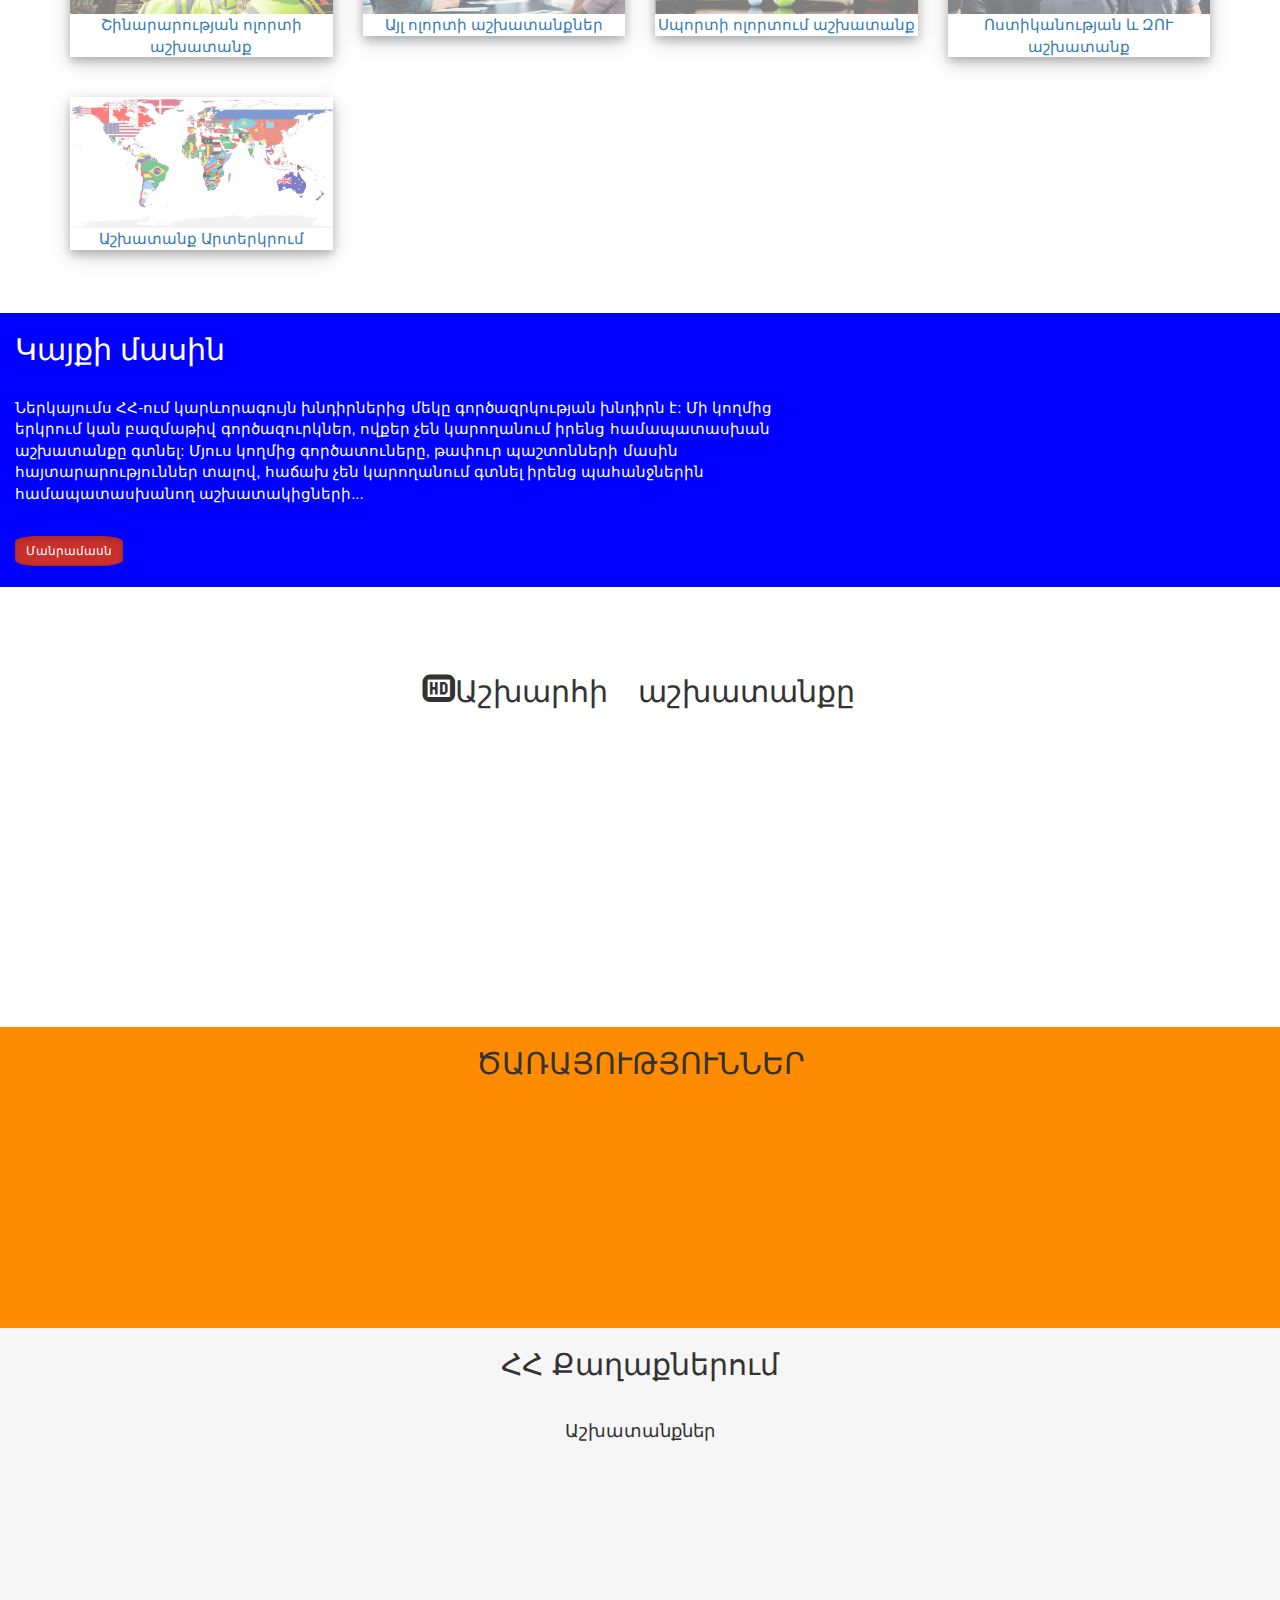
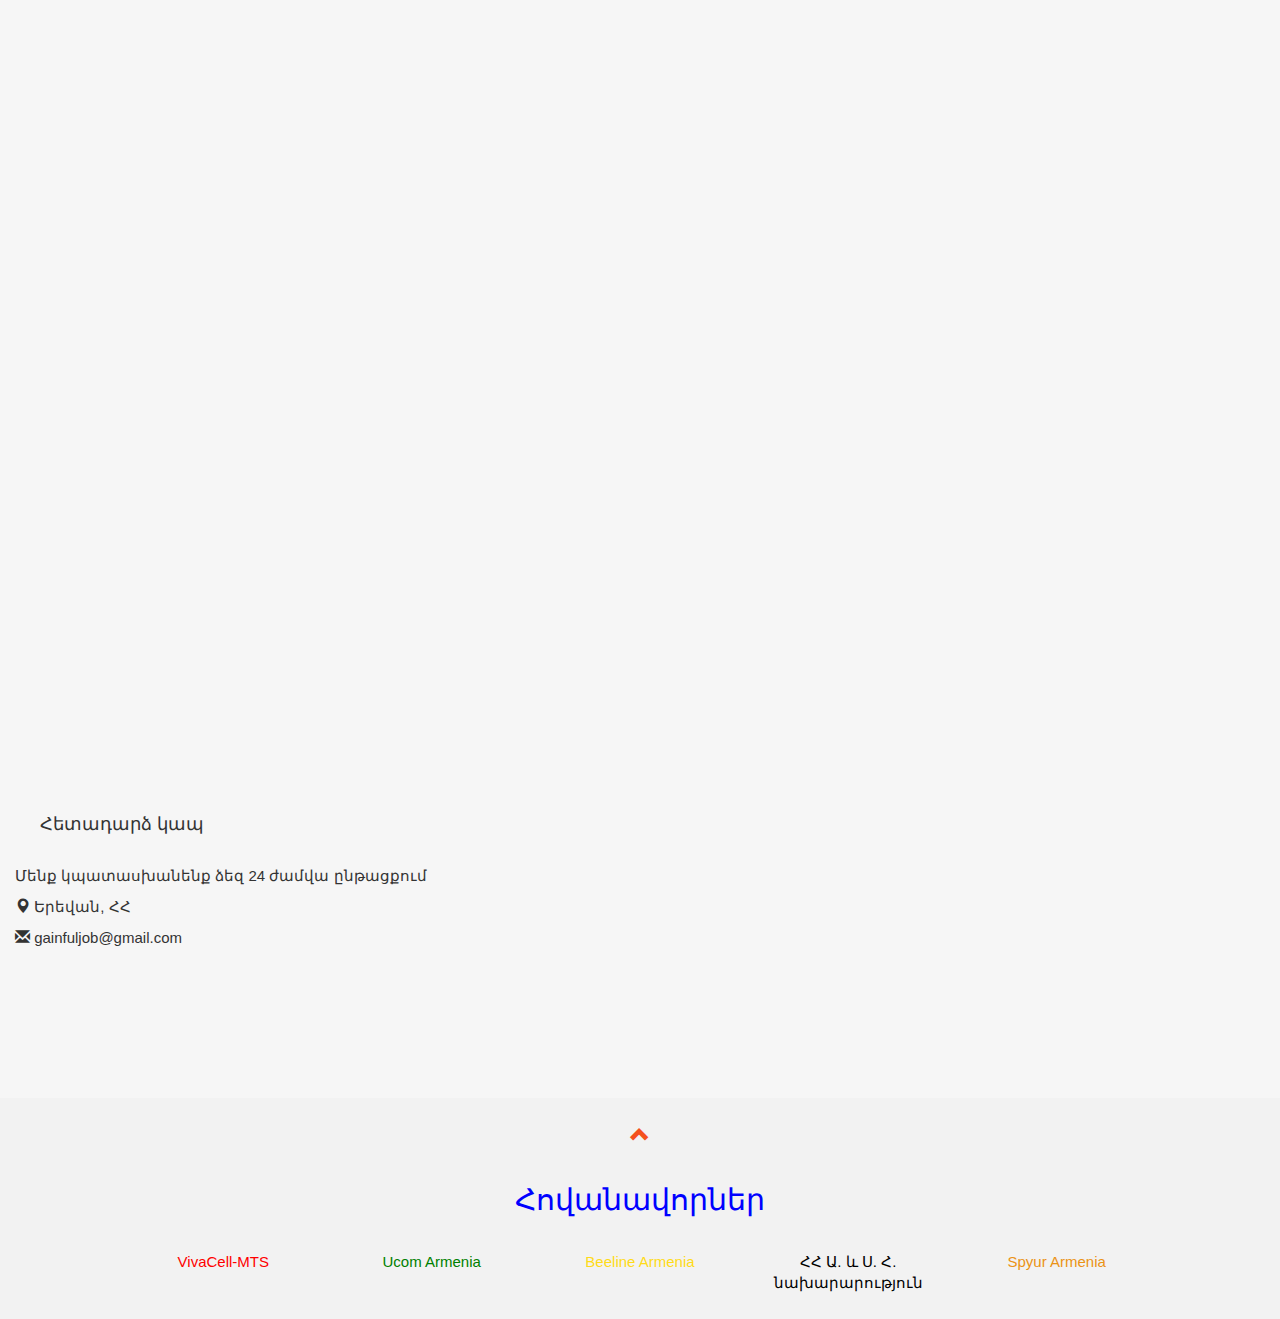
==== commit ae183f17: "add all page" ====
--- a/index.html
+++ b/index.html
@@ -2,6 +2,8 @@
 <html lang="hy">
 
 <head>
+    <script async src="https://pagead2.googlesyndication.com/pagead/js/adsbygoogle.js?client=ca-pub-1796571798155339"
+     crossorigin="anonymous"></script>
     <title>Gainful-jobs</title>
     <meta charset="UTF-8">
     <meta name="viewport" content="width=device-width, initial-scale=1 maximum-scale=1, user-scalable=no">
@@ -632,6 +634,8 @@
 
 <script async src="https://pagead2.googlesyndication.com/pagead/js/adsbygoogle.js?client=ca-pub-1796571798155339"
 crossorigin="anonymous"></script>
+
+
 </body>
 
 </html>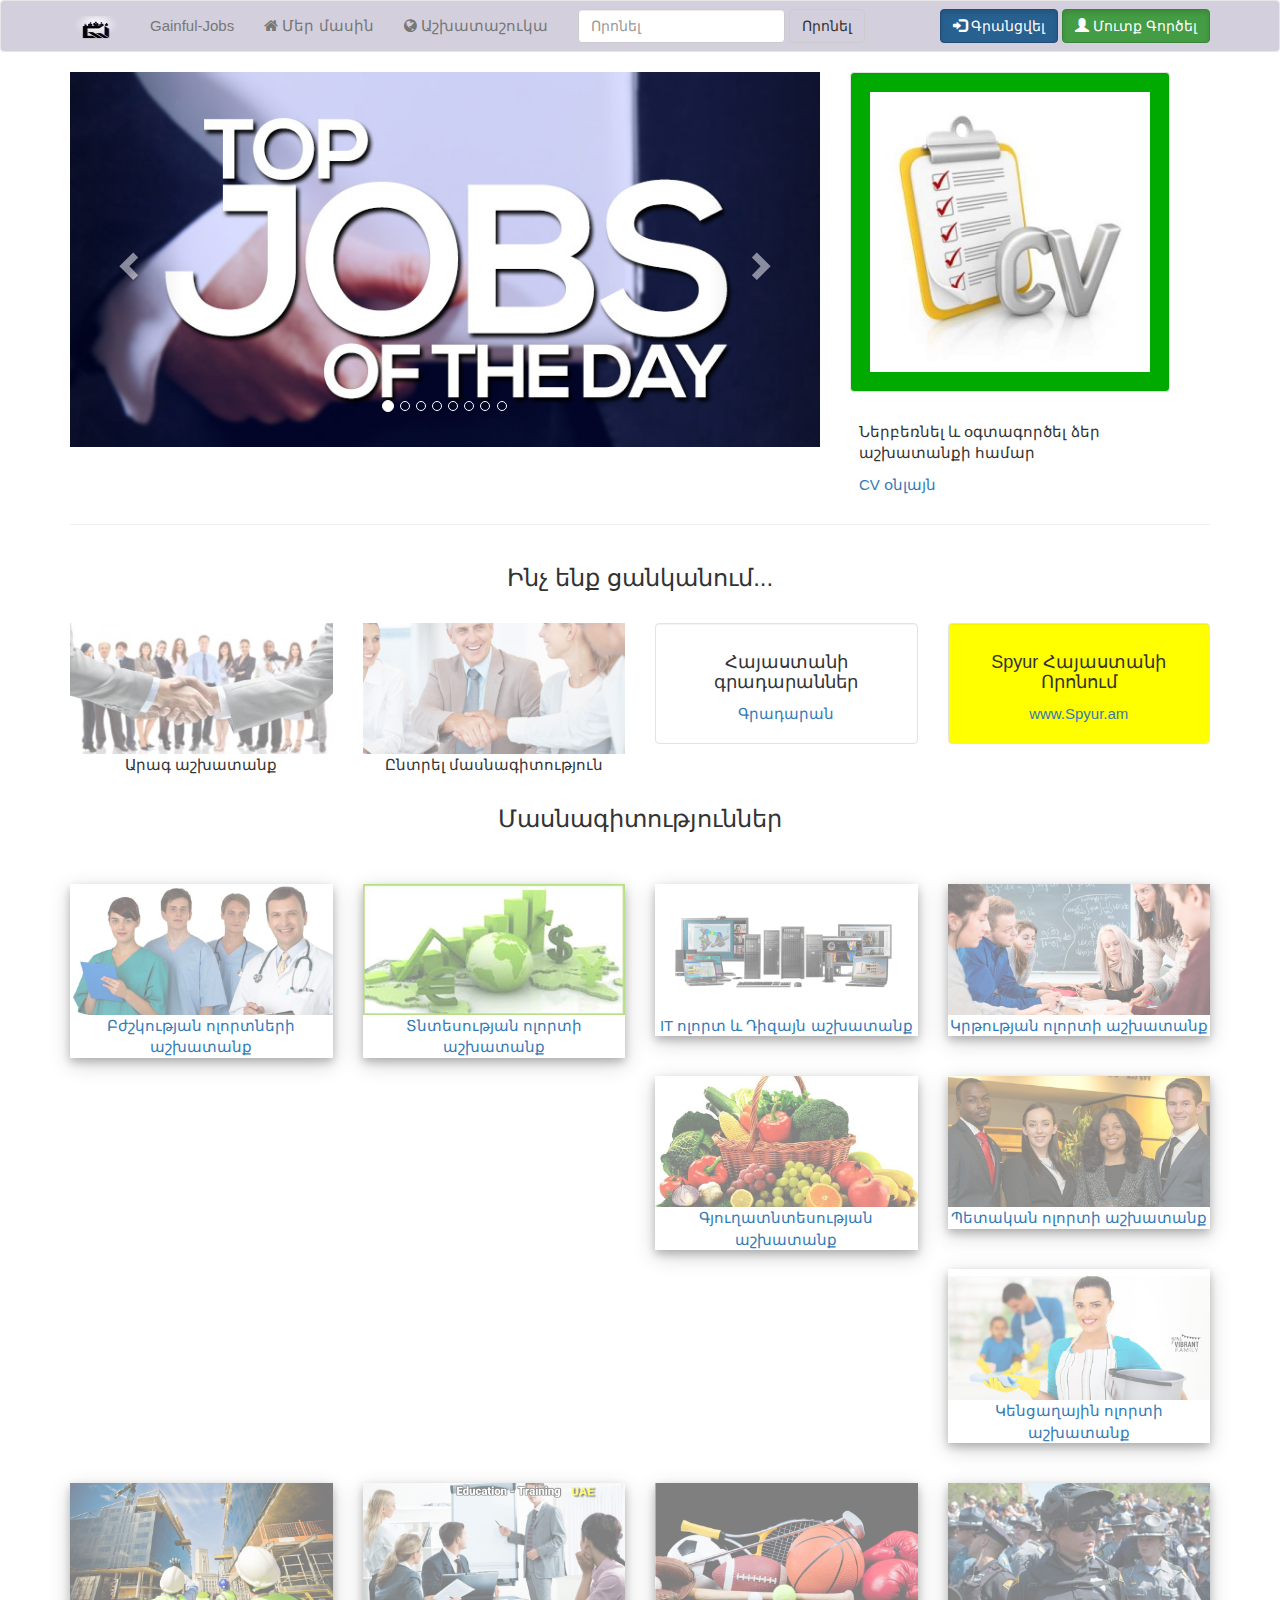
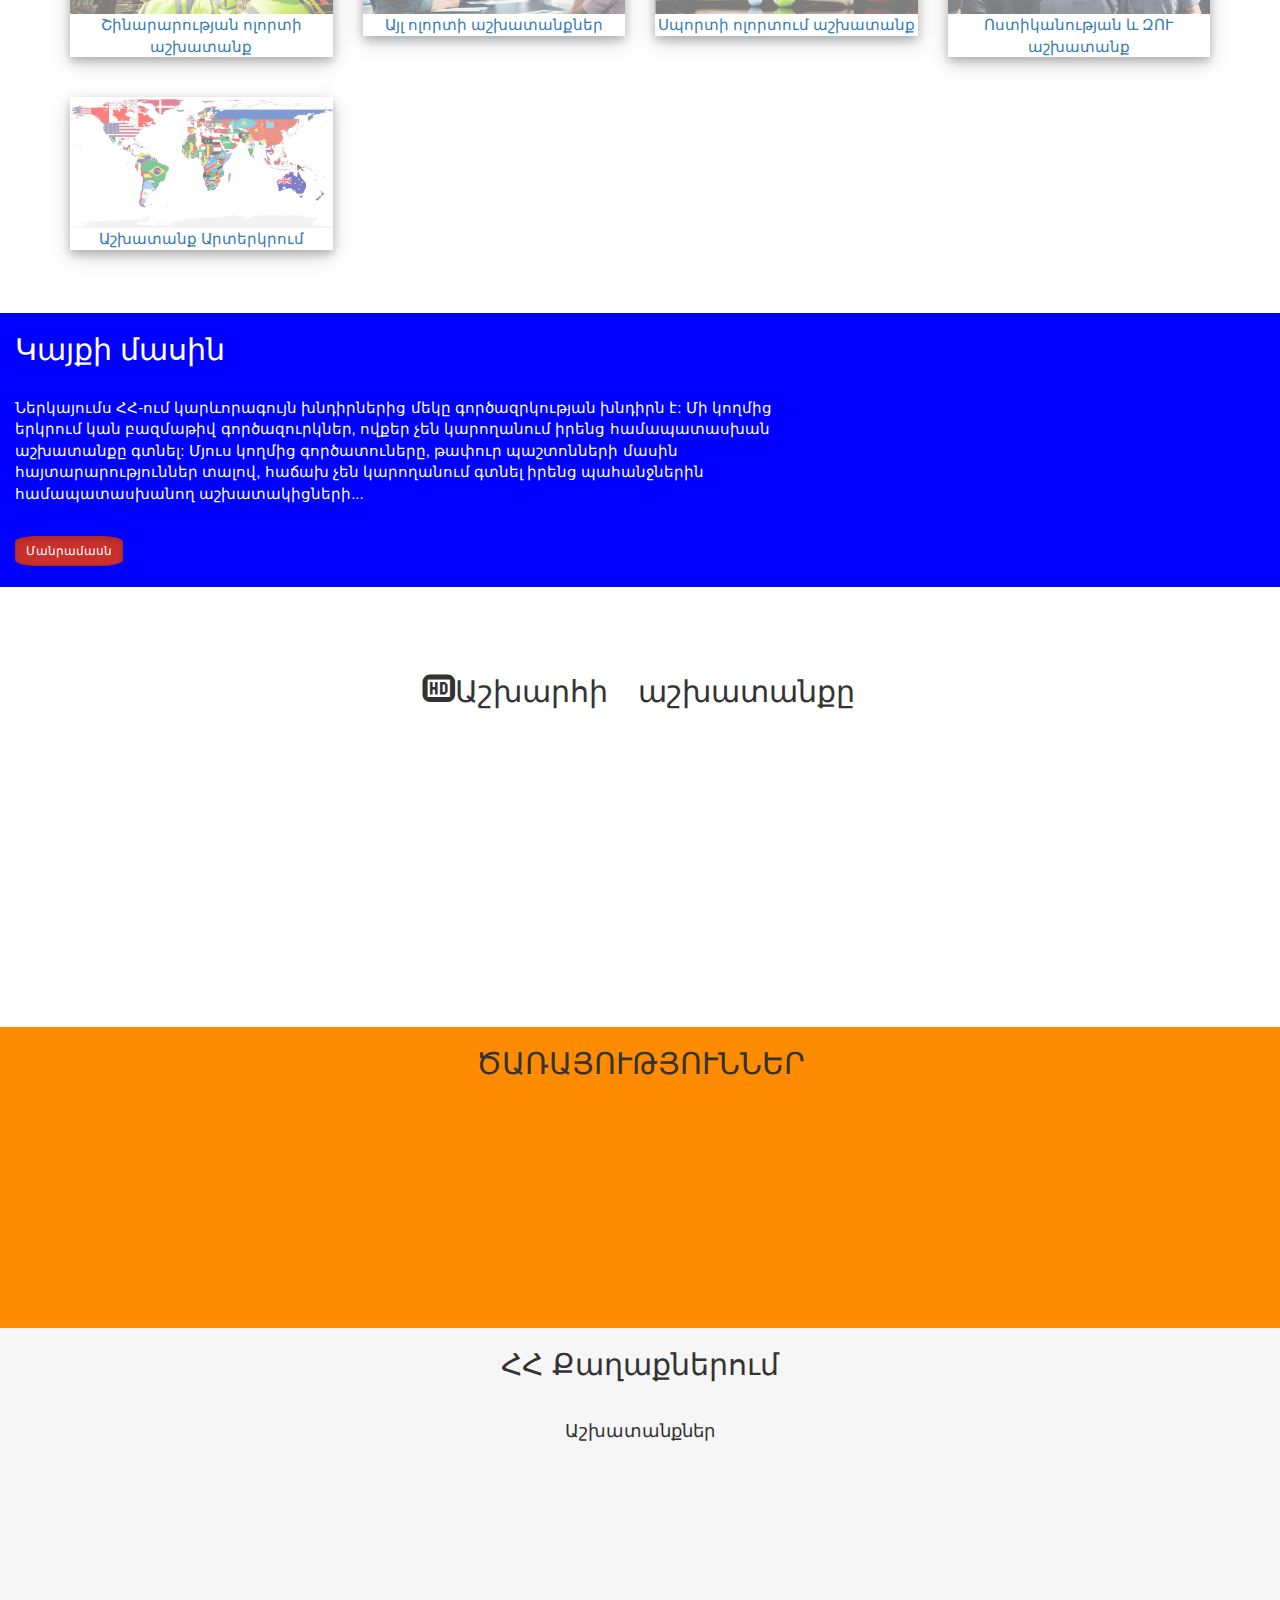
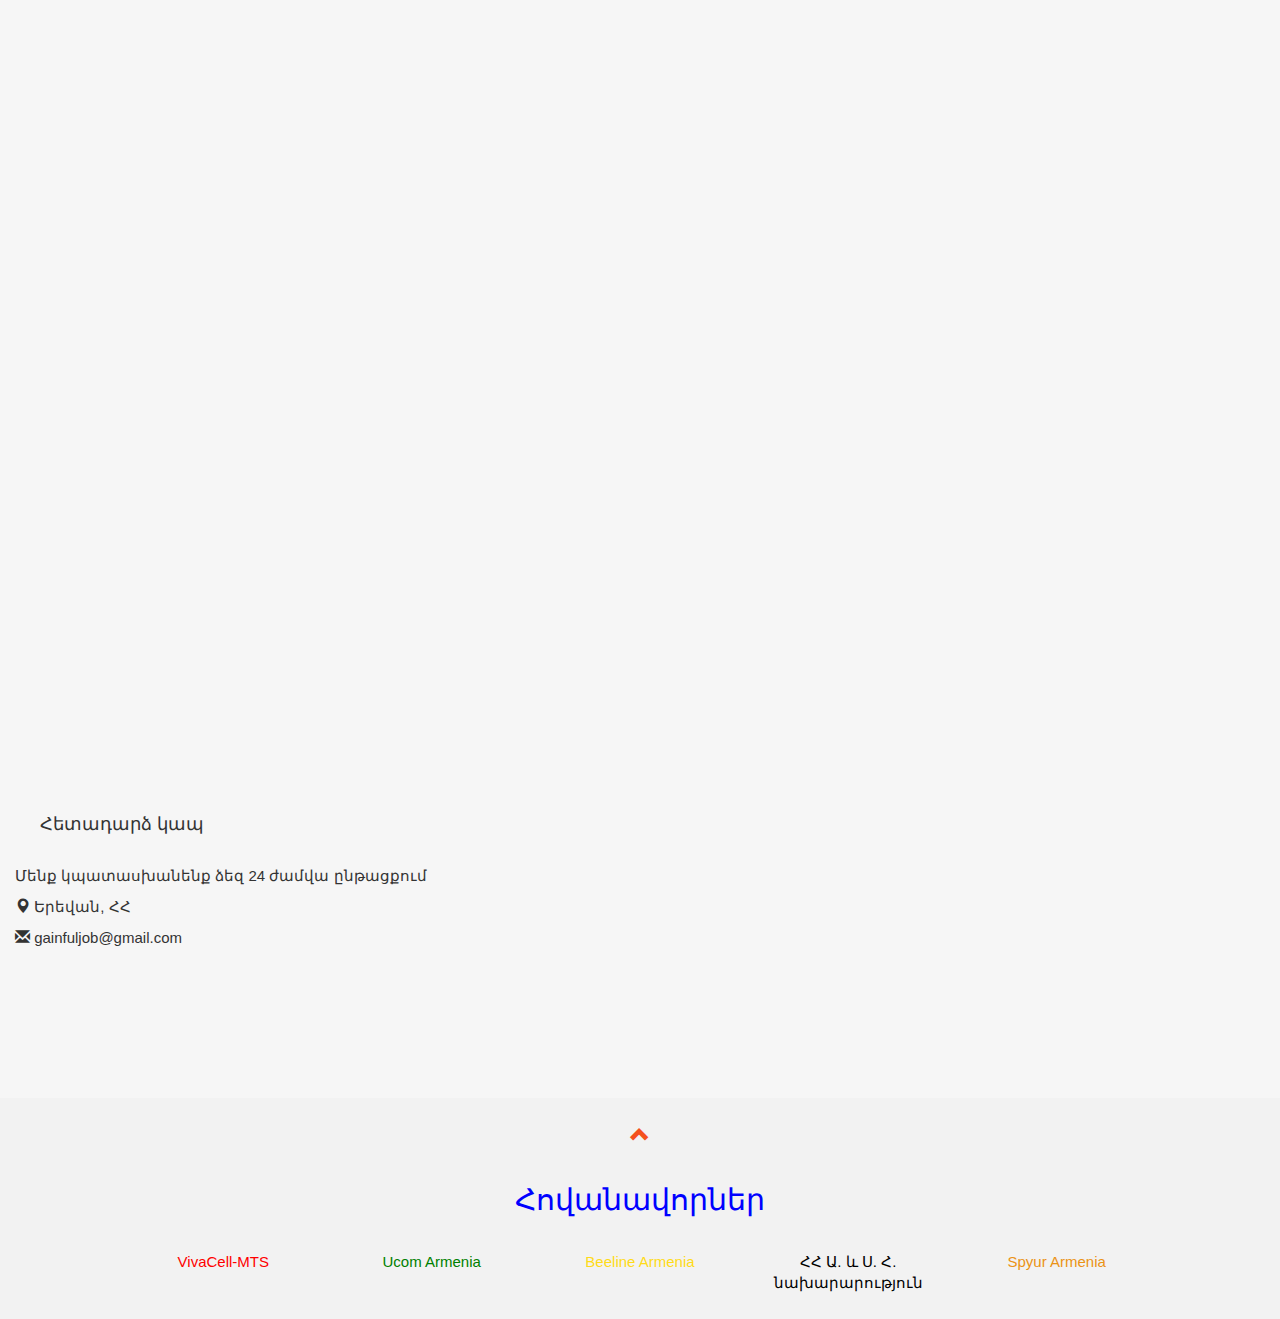
==== commit f15a0edb: "add assets folder" ====
--- a/index.html
+++ b/index.html
@@ -9,6 +9,7 @@
     <meta name="viewport" content="width=device-width, initial-scale=1 maximum-scale=1, user-scalable=no">
     <meta http-equiv="Content-Type" content="text/html; charset=utf-8" />
     <!-- Bootstrap -->
+    <link rel="icon" type="image/x-icon" href="/images/favicon.ico">
     <link href="css/normalize.min.css" rel="stylesheet" media="screen">
     <link href="css/bootstrap.min.css" rel="stylesheet" media="screen">
     <link href="css/open-sans.min.css" rel="stylesheet" media="screen">
